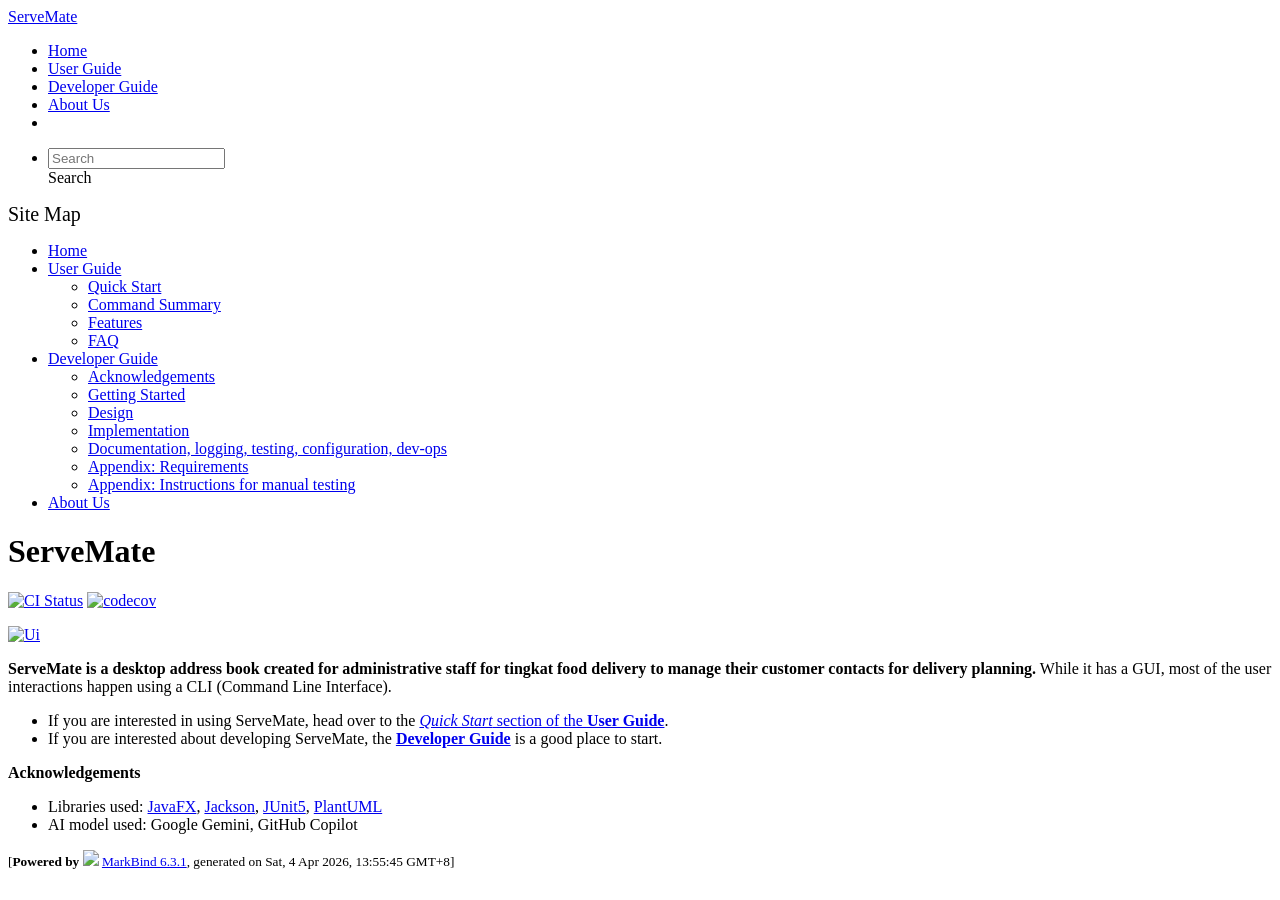
==== index.html @ 5fbf399f "deploy: 8cfe2f11b05bb6edd3cae1d958dbc24f21744ff4" ====
<!DOCTYPE html>
<html>
<head>
    <meta charset="utf-8">
    <meta http-equiv="X-UA-Compatible" content="IE=edge">
    <meta name="generator" content="MarkBind 6.3.1">
    <meta name="viewport" content="width=device-width, initial-scale=1"><title>ServeMate</title> <link rel="stylesheet" href="/tp/markbind/css/bootstrap.min.css"> <link rel="stylesheet" href="/tp/markbind/fontawesome/css/all.min.css"> <link rel="stylesheet" href="/tp/markbind/glyphicons/css/bootstrap-glyphicons.min.css"><link rel="stylesheet" href="/tp/markbind/css/codeblock-light.min.css"><link rel="stylesheet" href="/tp/markbind/css/markbind.min.css"><link rel="stylesheet" href="/tp/plugins/markbind-plugin-anchors/markbind-plugin-anchors.css"><link rel="stylesheet" href="/tp/plugins/markbind-plugin-tree/markbind-plugin-tree.css">
    
  <link rel="stylesheet" href="/tp/stylesheets/main.css">
<link rel="icon" href="/tp/images/servemate.png"></head>
<script>
  const baseUrl = '/tp'
</script>
<body  data-code-theme="light">
<div id="app"><!--[--><header sticky><div data-v-26aac3dc><nav class="navbar navbar-expand-md d-print-none navbar-dark bg-dark" data-v-26aac3dc><div class="container-fluid" data-v-26aac3dc><div class="navbar-left" data-v-26aac3dc><!--[--><a href="/tp/index.html" title="Home" class="navbar-brand">ServeMate</a><!--]--></div><div class="navbar-default" data-v-26aac3dc><ul class="navbar-nav me-auto mt-2 mt-lg-0" data-v-26aac3dc><!--[--> <li><a href="/tp/index.html" class="nav-link">Home</a></li> <li><a href="/tp/UserGuide.html" class="nav-link">User Guide</a></li> <li><a href="/tp/DeveloperGuide.html" class="nav-link">Developer Guide</a></li> <li><a href="/tp/AboutUs.html" class="nav-link">About Us</a></li> <li><a href="https://github.com/AY2526S2-CS2103T-W14-2/tp" target="_blank" class="nav-link"><span><span aria-hidden="true" class="fab fa-github"></span></span></a></li> <!--]--></ul></div><ul class="navbar-nav navbar-right" data-v-26aac3dc><!--[--><li><form class="navbar-form"><div style="position:relative;" class="dropdown" data-v-00e26d0a><!--[--><input value="" data-bs-toggle="dropdown" type="text" class="form-control" placeholder="Search" autocomplete="off" data-v-00e26d0a><div class="form-control placeholder-div-hidden" data-v-00e26d0a>Search</div><!--]--><ul class="dropdown-menu search-dropdown-menu dropdown-menu-hidden dropdown-menu-end" data-v-00e26d0a><!--[--><!--]--></ul></div></form></li><!--]--></ul></div></nav><div style="display:none;" class="lower-navbar-container" data-v-26aac3dc><!--[--><!----><!----><!--]--></div></div></header> <div id="flex-body"><nav id="site-nav" data-v-6b1b63d2><!--[--><div class="site-nav-top"><div class="fw-bold mb-2" style="font-size:1.25rem;">Site Map</div></div> <div class="nav-component slim-scroll"><div class="site-nav-root"><!--[--><ul class="site-nav-list site-nav-list-root" data-v-6b1b63d2><!--[--><li><div class="site-nav-default-list-item site-nav-list-item-0" onclick="handleSiteNavClick(this)"><a href="/tp/index.html">Home</a></div></li> <li><div class="site-nav-default-list-item site-nav-list-item-0" onclick="handleSiteNavClick(this)"><a href="/tp/UserGuide.html">User Guide</a> <div class="site-nav-dropdown-btn-container"><i class="site-nav-dropdown-btn-icon site-nav-rotate-icon" onclick="handleSiteNavClick(this.parentNode.parentNode, false); event.stopPropagation();"><span class="glyphicon glyphicon-menu-down" aria-hidden="true"></span></i></div></div><ul class="site-nav-dropdown-container site-nav-dropdown-container-open site-nav-list"><li><div class="site-nav-default-list-item site-nav-list-item-1" onclick="handleSiteNavClick(this)"><a href="/tp/UserGuide.html#quick-start">Quick Start</a></div></li> <li><div class="site-nav-default-list-item site-nav-list-item-1" onclick="handleSiteNavClick(this)"><a href="/tp/UserGuide.html#command-summary">Command Summary</a></div></li> <li><div class="site-nav-default-list-item site-nav-list-item-1" onclick="handleSiteNavClick(this)"><a href="/tp/UserGuide.html#features">Features</a></div></li> <li><div class="site-nav-default-list-item site-nav-list-item-1" onclick="handleSiteNavClick(this)"><a href="/tp/UserGuide.html#faq">FAQ</a></div></li></ul></li> <li><div class="site-nav-default-list-item site-nav-list-item-0" onclick="handleSiteNavClick(this)"><a href="/tp/DeveloperGuide.html">Developer Guide</a> <div class="site-nav-dropdown-btn-container"><i class="site-nav-dropdown-btn-icon site-nav-rotate-icon" onclick="handleSiteNavClick(this.parentNode.parentNode, false); event.stopPropagation();"><span class="glyphicon glyphicon-menu-down" aria-hidden="true"></span></i></div></div><ul class="site-nav-dropdown-container site-nav-dropdown-container-open site-nav-list"><li><div class="site-nav-default-list-item site-nav-list-item-1" onclick="handleSiteNavClick(this)"><a href="/tp/DeveloperGuide.html#acknowledgements">Acknowledgements</a></div></li> <li><div class="site-nav-default-list-item site-nav-list-item-1" onclick="handleSiteNavClick(this)"><a href="/tp/DeveloperGuide.html#getting-started">Getting Started</a></div></li> <li><div class="site-nav-default-list-item site-nav-list-item-1" onclick="handleSiteNavClick(this)"><a href="/tp/DeveloperGuide.html#design">Design</a></div></li> <li><div class="site-nav-default-list-item site-nav-list-item-1" onclick="handleSiteNavClick(this)"><a href="/tp/DeveloperGuide.html#implementation">Implementation</a></div></li> <li><div class="site-nav-default-list-item site-nav-list-item-1" onclick="handleSiteNavClick(this)"><a href="/tp/DeveloperGuide.html#documentation-logging-testing-configuration-dev-ops">Documentation, logging, testing, configuration, dev-ops</a></div></li> <li><div class="site-nav-default-list-item site-nav-list-item-1" onclick="handleSiteNavClick(this)"><a href="/tp/DeveloperGuide.html#appendix-requirements">Appendix: Requirements</a></div></li> <li><div class="site-nav-default-list-item site-nav-list-item-1" onclick="handleSiteNavClick(this)"><a href="/tp/DeveloperGuide.html#appendix-instructions-for-manual-testing">Appendix: Instructions for manual testing</a></div></li></ul></li> <li><div class="site-nav-default-list-item site-nav-list-item-0" onclick="handleSiteNavClick(this)"><a href="/tp/AboutUs.html">About Us</a></div></li><!--]--><!--v-if--></ul><!--]--></div></div><!--]--><!--v-if--></nav> <div id="content-wrapper"><h1 id="servemate">ServeMate<a class="fa fa-anchor" href="#servemate" onclick="event.stopPropagation()"></a></h1> <p><a href="https://github.com/AY2526S2-CS2103T-W14-2/tp/actions"><img src="https://github.com/AY2526S2-CS2103T-W14-2/tp/workflows/Java%20CI/badge.svg" alt="CI Status" class="img-fluid"></a> <a href="https://codecov.io/gh/AY2526S2-CS2103T-W14-2/tp"><img src="https://codecov.io/gh/AY2526S2-CS2103T-W14-2/tp/branch/master/graph/badge.svg" alt="codecov" class="img-fluid"></a></p> <p><a href="/tp/images/Ui.png" target="_self"><img src="/tp/images/Ui.png" alt="Ui" class="img-fluid"></a></p> <p><strong>ServeMate is a desktop address book created for administrative staff for tingkat food delivery to manage their customer contacts for delivery planning.</strong> While it has a GUI, most of the user interactions happen using a CLI (Command Line Interface).</p> <ul><li>If you are interested in using ServeMate, head over to the <a href="/tp/UserGuide.html#quick-start"><em>Quick Start</em> section of the <strong>User Guide</strong></a>.</li> <li>If you are interested about developing ServeMate, the <a href="/tp/DeveloperGuide.html"><strong>Developer Guide</strong></a> is a good place to start.</li></ul> <p><strong>Acknowledgements</strong></p> <ul><li>Libraries used: <a href="https://openjfx.io/">JavaFX</a>, <a href="https://github.com/FasterXML/jackson">Jackson</a>, <a href="https://github.com/junit-team/junit5">JUnit5</a>, <a href="https://plantuml.com/stdlib">PlantUML</a></li> <li>AI model used: Google Gemini, GitHub Copilot</li></ul></div> <nav id="page-nav" data-v-6b1b63d2><!--[--><div class="nav-component slim-scroll"></div><!--]--><!--v-if--></nav> <div class="scroll-top-button fa-lg d-print-none" style="display:none;bottom:2%;right:2%;position:fixed;" aria-hidden="true"><!--[--><i class="fas fa-arrow-circle-up"></i><!--]--></div></div> <footer><div class="text-center"><small>[<span><strong>Powered by</strong></span> <img src="https://markbind.org/favicon.ico" width="30"> <a href="https://markbind.org/">MarkBind 6.3.1</a>, generated on Sat, 4 Apr 2026, 13:55:45 GMT+8]</small></div></footer><!--]--></div>
</body><script src="/tp/markbind/js/bootstrap-utility.min.js"></script>
<script src="/tp/markbind/js/polyfill.min.js"></script>
<script src="/tp/markbind/js/vue.global.prod.min.js"></script>
<script src="/tp/markbind/js/markbind.min.js"></script>
<script src="index.page-vue-render.js"></script>
<script>
  MarkBind.setupWithSearch()
</script>
</html>
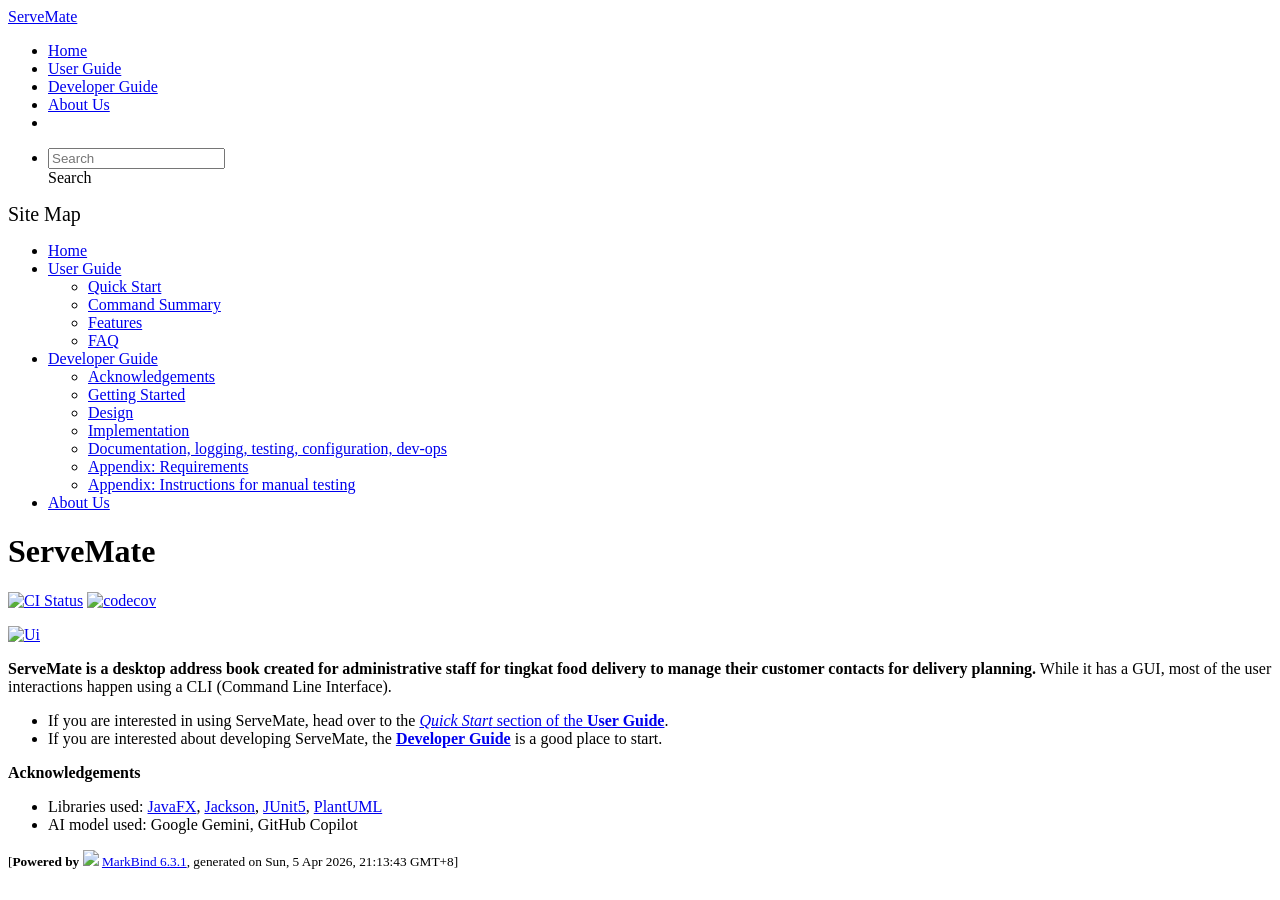
==== commit fef5aa4a: "deploy: 59c8aec061c22d897a0eed6e59fbdc8d784792be" ====
--- a/index.html
+++ b/index.html
@@ -12,7 +12,7 @@
   const baseUrl = '/tp'
 </script>
 <body  data-code-theme="light">
-<div id="app"><!--[--><header sticky><div data-v-26aac3dc><nav class="navbar navbar-expand-md d-print-none navbar-dark bg-dark" data-v-26aac3dc><div class="container-fluid" data-v-26aac3dc><div class="navbar-left" data-v-26aac3dc><!--[--><a href="/tp/index.html" title="Home" class="navbar-brand">ServeMate</a><!--]--></div><div class="navbar-default" data-v-26aac3dc><ul class="navbar-nav me-auto mt-2 mt-lg-0" data-v-26aac3dc><!--[--> <li><a href="/tp/index.html" class="nav-link">Home</a></li> <li><a href="/tp/UserGuide.html" class="nav-link">User Guide</a></li> <li><a href="/tp/DeveloperGuide.html" class="nav-link">Developer Guide</a></li> <li><a href="/tp/AboutUs.html" class="nav-link">About Us</a></li> <li><a href="https://github.com/AY2526S2-CS2103T-W14-2/tp" target="_blank" class="nav-link"><span><span aria-hidden="true" class="fab fa-github"></span></span></a></li> <!--]--></ul></div><ul class="navbar-nav navbar-right" data-v-26aac3dc><!--[--><li><form class="navbar-form"><div style="position:relative;" class="dropdown" data-v-00e26d0a><!--[--><input value="" data-bs-toggle="dropdown" type="text" class="form-control" placeholder="Search" autocomplete="off" data-v-00e26d0a><div class="form-control placeholder-div-hidden" data-v-00e26d0a>Search</div><!--]--><ul class="dropdown-menu search-dropdown-menu dropdown-menu-hidden dropdown-menu-end" data-v-00e26d0a><!--[--><!--]--></ul></div></form></li><!--]--></ul></div></nav><div style="display:none;" class="lower-navbar-container" data-v-26aac3dc><!--[--><!----><!----><!--]--></div></div></header> <div id="flex-body"><nav id="site-nav" data-v-6b1b63d2><!--[--><div class="site-nav-top"><div class="fw-bold mb-2" style="font-size:1.25rem;">Site Map</div></div> <div class="nav-component slim-scroll"><div class="site-nav-root"><!--[--><ul class="site-nav-list site-nav-list-root" data-v-6b1b63d2><!--[--><li><div class="site-nav-default-list-item site-nav-list-item-0" onclick="handleSiteNavClick(this)"><a href="/tp/index.html">Home</a></div></li> <li><div class="site-nav-default-list-item site-nav-list-item-0" onclick="handleSiteNavClick(this)"><a href="/tp/UserGuide.html">User Guide</a> <div class="site-nav-dropdown-btn-container"><i class="site-nav-dropdown-btn-icon site-nav-rotate-icon" onclick="handleSiteNavClick(this.parentNode.parentNode, false); event.stopPropagation();"><span class="glyphicon glyphicon-menu-down" aria-hidden="true"></span></i></div></div><ul class="site-nav-dropdown-container site-nav-dropdown-container-open site-nav-list"><li><div class="site-nav-default-list-item site-nav-list-item-1" onclick="handleSiteNavClick(this)"><a href="/tp/UserGuide.html#quick-start">Quick Start</a></div></li> <li><div class="site-nav-default-list-item site-nav-list-item-1" onclick="handleSiteNavClick(this)"><a href="/tp/UserGuide.html#command-summary">Command Summary</a></div></li> <li><div class="site-nav-default-list-item site-nav-list-item-1" onclick="handleSiteNavClick(this)"><a href="/tp/UserGuide.html#features">Features</a></div></li> <li><div class="site-nav-default-list-item site-nav-list-item-1" onclick="handleSiteNavClick(this)"><a href="/tp/UserGuide.html#faq">FAQ</a></div></li></ul></li> <li><div class="site-nav-default-list-item site-nav-list-item-0" onclick="handleSiteNavClick(this)"><a href="/tp/DeveloperGuide.html">Developer Guide</a> <div class="site-nav-dropdown-btn-container"><i class="site-nav-dropdown-btn-icon site-nav-rotate-icon" onclick="handleSiteNavClick(this.parentNode.parentNode, false); event.stopPropagation();"><span class="glyphicon glyphicon-menu-down" aria-hidden="true"></span></i></div></div><ul class="site-nav-dropdown-container site-nav-dropdown-container-open site-nav-list"><li><div class="site-nav-default-list-item site-nav-list-item-1" onclick="handleSiteNavClick(this)"><a href="/tp/DeveloperGuide.html#acknowledgements">Acknowledgements</a></div></li> <li><div class="site-nav-default-list-item site-nav-list-item-1" onclick="handleSiteNavClick(this)"><a href="/tp/DeveloperGuide.html#getting-started">Getting Started</a></div></li> <li><div class="site-nav-default-list-item site-nav-list-item-1" onclick="handleSiteNavClick(this)"><a href="/tp/DeveloperGuide.html#design">Design</a></div></li> <li><div class="site-nav-default-list-item site-nav-list-item-1" onclick="handleSiteNavClick(this)"><a href="/tp/DeveloperGuide.html#implementation">Implementation</a></div></li> <li><div class="site-nav-default-list-item site-nav-list-item-1" onclick="handleSiteNavClick(this)"><a href="/tp/DeveloperGuide.html#documentation-logging-testing-configuration-dev-ops">Documentation, logging, testing, configuration, dev-ops</a></div></li> <li><div class="site-nav-default-list-item site-nav-list-item-1" onclick="handleSiteNavClick(this)"><a href="/tp/DeveloperGuide.html#appendix-requirements">Appendix: Requirements</a></div></li> <li><div class="site-nav-default-list-item site-nav-list-item-1" onclick="handleSiteNavClick(this)"><a href="/tp/DeveloperGuide.html#appendix-instructions-for-manual-testing">Appendix: Instructions for manual testing</a></div></li></ul></li> <li><div class="site-nav-default-list-item site-nav-list-item-0" onclick="handleSiteNavClick(this)"><a href="/tp/AboutUs.html">About Us</a></div></li><!--]--><!--v-if--></ul><!--]--></div></div><!--]--><!--v-if--></nav> <div id="content-wrapper"><h1 id="servemate">ServeMate<a class="fa fa-anchor" href="#servemate" onclick="event.stopPropagation()"></a></h1> <p><a href="https://github.com/AY2526S2-CS2103T-W14-2/tp/actions"><img src="https://github.com/AY2526S2-CS2103T-W14-2/tp/workflows/Java%20CI/badge.svg" alt="CI Status" class="img-fluid"></a> <a href="https://codecov.io/gh/AY2526S2-CS2103T-W14-2/tp"><img src="https://codecov.io/gh/AY2526S2-CS2103T-W14-2/tp/branch/master/graph/badge.svg" alt="codecov" class="img-fluid"></a></p> <p><a href="/tp/images/Ui.png" target="_self"><img src="/tp/images/Ui.png" alt="Ui" class="img-fluid"></a></p> <p><strong>ServeMate is a desktop address book created for administrative staff for tingkat food delivery to manage their customer contacts for delivery planning.</strong> While it has a GUI, most of the user interactions happen using a CLI (Command Line Interface).</p> <ul><li>If you are interested in using ServeMate, head over to the <a href="/tp/UserGuide.html#quick-start"><em>Quick Start</em> section of the <strong>User Guide</strong></a>.</li> <li>If you are interested about developing ServeMate, the <a href="/tp/DeveloperGuide.html"><strong>Developer Guide</strong></a> is a good place to start.</li></ul> <p><strong>Acknowledgements</strong></p> <ul><li>Libraries used: <a href="https://openjfx.io/">JavaFX</a>, <a href="https://github.com/FasterXML/jackson">Jackson</a>, <a href="https://github.com/junit-team/junit5">JUnit5</a>, <a href="https://plantuml.com/stdlib">PlantUML</a></li> <li>AI model used: Google Gemini, GitHub Copilot</li></ul></div> <nav id="page-nav" data-v-6b1b63d2><!--[--><div class="nav-component slim-scroll"></div><!--]--><!--v-if--></nav> <div class="scroll-top-button fa-lg d-print-none" style="display:none;bottom:2%;right:2%;position:fixed;" aria-hidden="true"><!--[--><i class="fas fa-arrow-circle-up"></i><!--]--></div></div> <footer><div class="text-center"><small>[<span><strong>Powered by</strong></span> <img src="https://markbind.org/favicon.ico" width="30"> <a href="https://markbind.org/">MarkBind 6.3.1</a>, generated on Sat, 4 Apr 2026, 13:55:45 GMT+8]</small></div></footer><!--]--></div>
+<div id="app"><!--[--><header sticky><div data-v-26aac3dc><nav class="navbar navbar-expand-md d-print-none navbar-dark bg-dark" data-v-26aac3dc><div class="container-fluid" data-v-26aac3dc><div class="navbar-left" data-v-26aac3dc><!--[--><a href="/tp/index.html" title="Home" class="navbar-brand">ServeMate</a><!--]--></div><div class="navbar-default" data-v-26aac3dc><ul class="navbar-nav me-auto mt-2 mt-lg-0" data-v-26aac3dc><!--[--> <li><a href="/tp/index.html" class="nav-link">Home</a></li> <li><a href="/tp/UserGuide.html" class="nav-link">User Guide</a></li> <li><a href="/tp/DeveloperGuide.html" class="nav-link">Developer Guide</a></li> <li><a href="/tp/AboutUs.html" class="nav-link">About Us</a></li> <li><a href="https://github.com/AY2526S2-CS2103T-W14-2/tp" target="_blank" class="nav-link"><span><span aria-hidden="true" class="fab fa-github"></span></span></a></li> <!--]--></ul></div><ul class="navbar-nav navbar-right" data-v-26aac3dc><!--[--><li><form class="navbar-form"><div style="position:relative;" class="dropdown" data-v-00e26d0a><!--[--><input value="" data-bs-toggle="dropdown" type="text" class="form-control" placeholder="Search" autocomplete="off" data-v-00e26d0a><div class="form-control placeholder-div-hidden" data-v-00e26d0a>Search</div><!--]--><ul class="dropdown-menu search-dropdown-menu dropdown-menu-hidden dropdown-menu-end" data-v-00e26d0a><!--[--><!--]--></ul></div></form></li><!--]--></ul></div></nav><div style="display:none;" class="lower-navbar-container" data-v-26aac3dc><!--[--><!----><!----><!--]--></div></div></header> <div id="flex-body"><nav id="site-nav" data-v-6b1b63d2><!--[--><div class="site-nav-top"><div class="fw-bold mb-2" style="font-size:1.25rem;">Site Map</div></div> <div class="nav-component slim-scroll"><div class="site-nav-root"><!--[--><ul class="site-nav-list site-nav-list-root" data-v-6b1b63d2><!--[--><li><div class="site-nav-default-list-item site-nav-list-item-0" onclick="handleSiteNavClick(this)"><a href="/tp/index.html">Home</a></div></li> <li><div class="site-nav-default-list-item site-nav-list-item-0" onclick="handleSiteNavClick(this)"><a href="/tp/UserGuide.html">User Guide</a> <div class="site-nav-dropdown-btn-container"><i class="site-nav-dropdown-btn-icon site-nav-rotate-icon" onclick="handleSiteNavClick(this.parentNode.parentNode, false); event.stopPropagation();"><span class="glyphicon glyphicon-menu-down" aria-hidden="true"></span></i></div></div><ul class="site-nav-dropdown-container site-nav-dropdown-container-open site-nav-list"><li><div class="site-nav-default-list-item site-nav-list-item-1" onclick="handleSiteNavClick(this)"><a href="/tp/UserGuide.html#quick-start">Quick Start</a></div></li> <li><div class="site-nav-default-list-item site-nav-list-item-1" onclick="handleSiteNavClick(this)"><a href="/tp/UserGuide.html#command-summary">Command Summary</a></div></li> <li><div class="site-nav-default-list-item site-nav-list-item-1" onclick="handleSiteNavClick(this)"><a href="/tp/UserGuide.html#features">Features</a></div></li> <li><div class="site-nav-default-list-item site-nav-list-item-1" onclick="handleSiteNavClick(this)"><a href="/tp/UserGuide.html#faq">FAQ</a></div></li></ul></li> <li><div class="site-nav-default-list-item site-nav-list-item-0" onclick="handleSiteNavClick(this)"><a href="/tp/DeveloperGuide.html">Developer Guide</a> <div class="site-nav-dropdown-btn-container"><i class="site-nav-dropdown-btn-icon site-nav-rotate-icon" onclick="handleSiteNavClick(this.parentNode.parentNode, false); event.stopPropagation();"><span class="glyphicon glyphicon-menu-down" aria-hidden="true"></span></i></div></div><ul class="site-nav-dropdown-container site-nav-dropdown-container-open site-nav-list"><li><div class="site-nav-default-list-item site-nav-list-item-1" onclick="handleSiteNavClick(this)"><a href="/tp/DeveloperGuide.html#acknowledgements">Acknowledgements</a></div></li> <li><div class="site-nav-default-list-item site-nav-list-item-1" onclick="handleSiteNavClick(this)"><a href="/tp/DeveloperGuide.html#getting-started">Getting Started</a></div></li> <li><div class="site-nav-default-list-item site-nav-list-item-1" onclick="handleSiteNavClick(this)"><a href="/tp/DeveloperGuide.html#design">Design</a></div></li> <li><div class="site-nav-default-list-item site-nav-list-item-1" onclick="handleSiteNavClick(this)"><a href="/tp/DeveloperGuide.html#implementation">Implementation</a></div></li> <li><div class="site-nav-default-list-item site-nav-list-item-1" onclick="handleSiteNavClick(this)"><a href="/tp/DeveloperGuide.html#documentation-logging-testing-configuration-dev-ops">Documentation, logging, testing, configuration, dev-ops</a></div></li> <li><div class="site-nav-default-list-item site-nav-list-item-1" onclick="handleSiteNavClick(this)"><a href="/tp/DeveloperGuide.html#appendix-requirements">Appendix: Requirements</a></div></li> <li><div class="site-nav-default-list-item site-nav-list-item-1" onclick="handleSiteNavClick(this)"><a href="/tp/DeveloperGuide.html#appendix-instructions-for-manual-testing">Appendix: Instructions for manual testing</a></div></li></ul></li> <li><div class="site-nav-default-list-item site-nav-list-item-0" onclick="handleSiteNavClick(this)"><a href="/tp/AboutUs.html">About Us</a></div></li><!--]--><!--v-if--></ul><!--]--></div></div><!--]--><!--v-if--></nav> <div id="content-wrapper"><h1 id="servemate">ServeMate<a class="fa fa-anchor" href="#servemate" onclick="event.stopPropagation()"></a></h1> <p><a href="https://github.com/AY2526S2-CS2103T-W14-2/tp/actions"><img src="https://github.com/AY2526S2-CS2103T-W14-2/tp/workflows/Java%20CI/badge.svg" alt="CI Status" class="img-fluid"></a> <a href="https://codecov.io/gh/AY2526S2-CS2103T-W14-2/tp"><img src="https://codecov.io/gh/AY2526S2-CS2103T-W14-2/tp/branch/master/graph/badge.svg" alt="codecov" class="img-fluid"></a></p> <p><a href="/tp/images/Ui.png" target="_self"><img src="/tp/images/Ui.png" alt="Ui" class="img-fluid"></a></p> <p><strong>ServeMate is a desktop address book created for administrative staff for tingkat food delivery to manage their customer contacts for delivery planning.</strong> While it has a GUI, most of the user interactions happen using a CLI (Command Line Interface).</p> <ul><li>If you are interested in using ServeMate, head over to the <a href="/tp/UserGuide.html#quick-start"><em>Quick Start</em> section of the <strong>User Guide</strong></a>.</li> <li>If you are interested about developing ServeMate, the <a href="/tp/DeveloperGuide.html"><strong>Developer Guide</strong></a> is a good place to start.</li></ul> <p><strong>Acknowledgements</strong></p> <ul><li>Libraries used: <a href="https://openjfx.io/">JavaFX</a>, <a href="https://github.com/FasterXML/jackson">Jackson</a>, <a href="https://github.com/junit-team/junit5">JUnit5</a>, <a href="https://plantuml.com/stdlib">PlantUML</a></li> <li>AI model used: Google Gemini, GitHub Copilot</li></ul></div> <nav id="page-nav" data-v-6b1b63d2><!--[--><div class="nav-component slim-scroll"></div><!--]--><!--v-if--></nav> <div class="scroll-top-button fa-lg d-print-none" style="display:none;bottom:2%;right:2%;position:fixed;" aria-hidden="true"><!--[--><i class="fas fa-arrow-circle-up"></i><!--]--></div></div> <footer><div class="text-center"><small>[<span><strong>Powered by</strong></span> <img src="https://markbind.org/favicon.ico" width="30"> <a href="https://markbind.org/">MarkBind 6.3.1</a>, generated on Sun, 5 Apr 2026, 21:13:43 GMT+8]</small></div></footer><!--]--></div>
 </body><script src="/tp/markbind/js/bootstrap-utility.min.js"></script>
 <script src="/tp/markbind/js/polyfill.min.js"></script>
 <script src="/tp/markbind/js/vue.global.prod.min.js"></script>
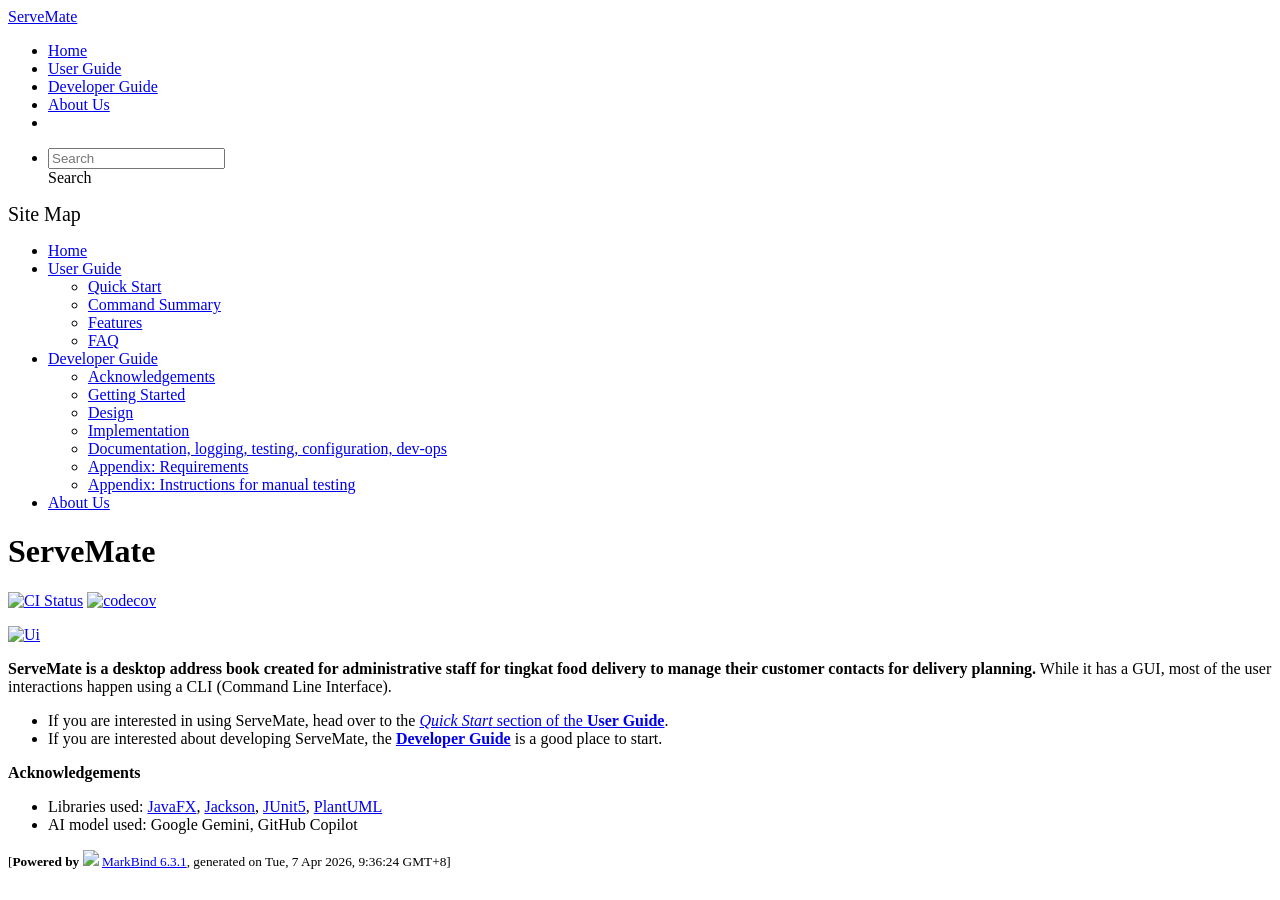
==== commit d6ecd9d6: "deploy: 67c0073ecb21d76b071502c16f0296d683cb6ff1" ====
--- a/index.html
+++ b/index.html
@@ -12,7 +12,7 @@
   const baseUrl = '/tp'
 </script>
 <body  data-code-theme="light">
-<div id="app"><!--[--><header sticky><div data-v-26aac3dc><nav class="navbar navbar-expand-md d-print-none navbar-dark bg-dark" data-v-26aac3dc><div class="container-fluid" data-v-26aac3dc><div class="navbar-left" data-v-26aac3dc><!--[--><a href="/tp/index.html" title="Home" class="navbar-brand">ServeMate</a><!--]--></div><div class="navbar-default" data-v-26aac3dc><ul class="navbar-nav me-auto mt-2 mt-lg-0" data-v-26aac3dc><!--[--> <li><a href="/tp/index.html" class="nav-link">Home</a></li> <li><a href="/tp/UserGuide.html" class="nav-link">User Guide</a></li> <li><a href="/tp/DeveloperGuide.html" class="nav-link">Developer Guide</a></li> <li><a href="/tp/AboutUs.html" class="nav-link">About Us</a></li> <li><a href="https://github.com/AY2526S2-CS2103T-W14-2/tp" target="_blank" class="nav-link"><span><span aria-hidden="true" class="fab fa-github"></span></span></a></li> <!--]--></ul></div><ul class="navbar-nav navbar-right" data-v-26aac3dc><!--[--><li><form class="navbar-form"><div style="position:relative;" class="dropdown" data-v-00e26d0a><!--[--><input value="" data-bs-toggle="dropdown" type="text" class="form-control" placeholder="Search" autocomplete="off" data-v-00e26d0a><div class="form-control placeholder-div-hidden" data-v-00e26d0a>Search</div><!--]--><ul class="dropdown-menu search-dropdown-menu dropdown-menu-hidden dropdown-menu-end" data-v-00e26d0a><!--[--><!--]--></ul></div></form></li><!--]--></ul></div></nav><div style="display:none;" class="lower-navbar-container" data-v-26aac3dc><!--[--><!----><!----><!--]--></div></div></header> <div id="flex-body"><nav id="site-nav" data-v-6b1b63d2><!--[--><div class="site-nav-top"><div class="fw-bold mb-2" style="font-size:1.25rem;">Site Map</div></div> <div class="nav-component slim-scroll"><div class="site-nav-root"><!--[--><ul class="site-nav-list site-nav-list-root" data-v-6b1b63d2><!--[--><li><div class="site-nav-default-list-item site-nav-list-item-0" onclick="handleSiteNavClick(this)"><a href="/tp/index.html">Home</a></div></li> <li><div class="site-nav-default-list-item site-nav-list-item-0" onclick="handleSiteNavClick(this)"><a href="/tp/UserGuide.html">User Guide</a> <div class="site-nav-dropdown-btn-container"><i class="site-nav-dropdown-btn-icon site-nav-rotate-icon" onclick="handleSiteNavClick(this.parentNode.parentNode, false); event.stopPropagation();"><span class="glyphicon glyphicon-menu-down" aria-hidden="true"></span></i></div></div><ul class="site-nav-dropdown-container site-nav-dropdown-container-open site-nav-list"><li><div class="site-nav-default-list-item site-nav-list-item-1" onclick="handleSiteNavClick(this)"><a href="/tp/UserGuide.html#quick-start">Quick Start</a></div></li> <li><div class="site-nav-default-list-item site-nav-list-item-1" onclick="handleSiteNavClick(this)"><a href="/tp/UserGuide.html#command-summary">Command Summary</a></div></li> <li><div class="site-nav-default-list-item site-nav-list-item-1" onclick="handleSiteNavClick(this)"><a href="/tp/UserGuide.html#features">Features</a></div></li> <li><div class="site-nav-default-list-item site-nav-list-item-1" onclick="handleSiteNavClick(this)"><a href="/tp/UserGuide.html#faq">FAQ</a></div></li></ul></li> <li><div class="site-nav-default-list-item site-nav-list-item-0" onclick="handleSiteNavClick(this)"><a href="/tp/DeveloperGuide.html">Developer Guide</a> <div class="site-nav-dropdown-btn-container"><i class="site-nav-dropdown-btn-icon site-nav-rotate-icon" onclick="handleSiteNavClick(this.parentNode.parentNode, false); event.stopPropagation();"><span class="glyphicon glyphicon-menu-down" aria-hidden="true"></span></i></div></div><ul class="site-nav-dropdown-container site-nav-dropdown-container-open site-nav-list"><li><div class="site-nav-default-list-item site-nav-list-item-1" onclick="handleSiteNavClick(this)"><a href="/tp/DeveloperGuide.html#acknowledgements">Acknowledgements</a></div></li> <li><div class="site-nav-default-list-item site-nav-list-item-1" onclick="handleSiteNavClick(this)"><a href="/tp/DeveloperGuide.html#getting-started">Getting Started</a></div></li> <li><div class="site-nav-default-list-item site-nav-list-item-1" onclick="handleSiteNavClick(this)"><a href="/tp/DeveloperGuide.html#design">Design</a></div></li> <li><div class="site-nav-default-list-item site-nav-list-item-1" onclick="handleSiteNavClick(this)"><a href="/tp/DeveloperGuide.html#implementation">Implementation</a></div></li> <li><div class="site-nav-default-list-item site-nav-list-item-1" onclick="handleSiteNavClick(this)"><a href="/tp/DeveloperGuide.html#documentation-logging-testing-configuration-dev-ops">Documentation, logging, testing, configuration, dev-ops</a></div></li> <li><div class="site-nav-default-list-item site-nav-list-item-1" onclick="handleSiteNavClick(this)"><a href="/tp/DeveloperGuide.html#appendix-requirements">Appendix: Requirements</a></div></li> <li><div class="site-nav-default-list-item site-nav-list-item-1" onclick="handleSiteNavClick(this)"><a href="/tp/DeveloperGuide.html#appendix-instructions-for-manual-testing">Appendix: Instructions for manual testing</a></div></li></ul></li> <li><div class="site-nav-default-list-item site-nav-list-item-0" onclick="handleSiteNavClick(this)"><a href="/tp/AboutUs.html">About Us</a></div></li><!--]--><!--v-if--></ul><!--]--></div></div><!--]--><!--v-if--></nav> <div id="content-wrapper"><h1 id="servemate">ServeMate<a class="fa fa-anchor" href="#servemate" onclick="event.stopPropagation()"></a></h1> <p><a href="https://github.com/AY2526S2-CS2103T-W14-2/tp/actions"><img src="https://github.com/AY2526S2-CS2103T-W14-2/tp/workflows/Java%20CI/badge.svg" alt="CI Status" class="img-fluid"></a> <a href="https://codecov.io/gh/AY2526S2-CS2103T-W14-2/tp"><img src="https://codecov.io/gh/AY2526S2-CS2103T-W14-2/tp/branch/master/graph/badge.svg" alt="codecov" class="img-fluid"></a></p> <p><a href="/tp/images/Ui.png" target="_self"><img src="/tp/images/Ui.png" alt="Ui" class="img-fluid"></a></p> <p><strong>ServeMate is a desktop address book created for administrative staff for tingkat food delivery to manage their customer contacts for delivery planning.</strong> While it has a GUI, most of the user interactions happen using a CLI (Command Line Interface).</p> <ul><li>If you are interested in using ServeMate, head over to the <a href="/tp/UserGuide.html#quick-start"><em>Quick Start</em> section of the <strong>User Guide</strong></a>.</li> <li>If you are interested about developing ServeMate, the <a href="/tp/DeveloperGuide.html"><strong>Developer Guide</strong></a> is a good place to start.</li></ul> <p><strong>Acknowledgements</strong></p> <ul><li>Libraries used: <a href="https://openjfx.io/">JavaFX</a>, <a href="https://github.com/FasterXML/jackson">Jackson</a>, <a href="https://github.com/junit-team/junit5">JUnit5</a>, <a href="https://plantuml.com/stdlib">PlantUML</a></li> <li>AI model used: Google Gemini, GitHub Copilot</li></ul></div> <nav id="page-nav" data-v-6b1b63d2><!--[--><div class="nav-component slim-scroll"></div><!--]--><!--v-if--></nav> <div class="scroll-top-button fa-lg d-print-none" style="display:none;bottom:2%;right:2%;position:fixed;" aria-hidden="true"><!--[--><i class="fas fa-arrow-circle-up"></i><!--]--></div></div> <footer><div class="text-center"><small>[<span><strong>Powered by</strong></span> <img src="https://markbind.org/favicon.ico" width="30"> <a href="https://markbind.org/">MarkBind 6.3.1</a>, generated on Sun, 5 Apr 2026, 21:13:43 GMT+8]</small></div></footer><!--]--></div>
+<div id="app"><!--[--><header sticky><div data-v-26aac3dc><nav class="navbar navbar-expand-md d-print-none navbar-dark bg-dark" data-v-26aac3dc><div class="container-fluid" data-v-26aac3dc><div class="navbar-left" data-v-26aac3dc><!--[--><a href="/tp/index.html" title="Home" class="navbar-brand">ServeMate</a><!--]--></div><div class="navbar-default" data-v-26aac3dc><ul class="navbar-nav me-auto mt-2 mt-lg-0" data-v-26aac3dc><!--[--> <li><a href="/tp/index.html" class="nav-link">Home</a></li> <li><a href="/tp/UserGuide.html" class="nav-link">User Guide</a></li> <li><a href="/tp/DeveloperGuide.html" class="nav-link">Developer Guide</a></li> <li><a href="/tp/AboutUs.html" class="nav-link">About Us</a></li> <li><a href="https://github.com/AY2526S2-CS2103T-W14-2/tp" target="_blank" class="nav-link"><span><span aria-hidden="true" class="fab fa-github"></span></span></a></li> <!--]--></ul></div><ul class="navbar-nav navbar-right" data-v-26aac3dc><!--[--><li><form class="navbar-form"><div style="position:relative;" class="dropdown" data-v-00e26d0a><!--[--><input value="" data-bs-toggle="dropdown" type="text" class="form-control" placeholder="Search" autocomplete="off" data-v-00e26d0a><div class="form-control placeholder-div-hidden" data-v-00e26d0a>Search</div><!--]--><ul class="dropdown-menu search-dropdown-menu dropdown-menu-hidden dropdown-menu-end" data-v-00e26d0a><!--[--><!--]--></ul></div></form></li><!--]--></ul></div></nav><div style="display:none;" class="lower-navbar-container" data-v-26aac3dc><!--[--><!----><!----><!--]--></div></div></header> <div id="flex-body"><nav id="site-nav" data-v-6b1b63d2><!--[--><div class="site-nav-top"><div class="fw-bold mb-2" style="font-size:1.25rem;">Site Map</div></div> <div class="nav-component slim-scroll"><div class="site-nav-root"><!--[--><ul class="site-nav-list site-nav-list-root" data-v-6b1b63d2><!--[--><li><div class="site-nav-default-list-item site-nav-list-item-0" onclick="handleSiteNavClick(this)"><a href="/tp/index.html">Home</a></div></li> <li><div class="site-nav-default-list-item site-nav-list-item-0" onclick="handleSiteNavClick(this)"><a href="/tp/UserGuide.html">User Guide</a> <div class="site-nav-dropdown-btn-container"><i class="site-nav-dropdown-btn-icon site-nav-rotate-icon" onclick="handleSiteNavClick(this.parentNode.parentNode, false); event.stopPropagation();"><span class="glyphicon glyphicon-menu-down" aria-hidden="true"></span></i></div></div><ul class="site-nav-dropdown-container site-nav-dropdown-container-open site-nav-list"><li><div class="site-nav-default-list-item site-nav-list-item-1" onclick="handleSiteNavClick(this)"><a href="/tp/UserGuide.html#quick-start">Quick Start</a></div></li> <li><div class="site-nav-default-list-item site-nav-list-item-1" onclick="handleSiteNavClick(this)"><a href="/tp/UserGuide.html#command-summary">Command Summary</a></div></li> <li><div class="site-nav-default-list-item site-nav-list-item-1" onclick="handleSiteNavClick(this)"><a href="/tp/UserGuide.html#features">Features</a></div></li> <li><div class="site-nav-default-list-item site-nav-list-item-1" onclick="handleSiteNavClick(this)"><a href="/tp/UserGuide.html#faq">FAQ</a></div></li></ul></li> <li><div class="site-nav-default-list-item site-nav-list-item-0" onclick="handleSiteNavClick(this)"><a href="/tp/DeveloperGuide.html">Developer Guide</a> <div class="site-nav-dropdown-btn-container"><i class="site-nav-dropdown-btn-icon site-nav-rotate-icon" onclick="handleSiteNavClick(this.parentNode.parentNode, false); event.stopPropagation();"><span class="glyphicon glyphicon-menu-down" aria-hidden="true"></span></i></div></div><ul class="site-nav-dropdown-container site-nav-dropdown-container-open site-nav-list"><li><div class="site-nav-default-list-item site-nav-list-item-1" onclick="handleSiteNavClick(this)"><a href="/tp/DeveloperGuide.html#acknowledgements">Acknowledgements</a></div></li> <li><div class="site-nav-default-list-item site-nav-list-item-1" onclick="handleSiteNavClick(this)"><a href="/tp/DeveloperGuide.html#getting-started">Getting Started</a></div></li> <li><div class="site-nav-default-list-item site-nav-list-item-1" onclick="handleSiteNavClick(this)"><a href="/tp/DeveloperGuide.html#design">Design</a></div></li> <li><div class="site-nav-default-list-item site-nav-list-item-1" onclick="handleSiteNavClick(this)"><a href="/tp/DeveloperGuide.html#implementation">Implementation</a></div></li> <li><div class="site-nav-default-list-item site-nav-list-item-1" onclick="handleSiteNavClick(this)"><a href="/tp/DeveloperGuide.html#documentation-logging-testing-configuration-dev-ops">Documentation, logging, testing, configuration, dev-ops</a></div></li> <li><div class="site-nav-default-list-item site-nav-list-item-1" onclick="handleSiteNavClick(this)"><a href="/tp/DeveloperGuide.html#appendix-requirements">Appendix: Requirements</a></div></li> <li><div class="site-nav-default-list-item site-nav-list-item-1" onclick="handleSiteNavClick(this)"><a href="/tp/DeveloperGuide.html#appendix-instructions-for-manual-testing">Appendix: Instructions for manual testing</a></div></li></ul></li> <li><div class="site-nav-default-list-item site-nav-list-item-0" onclick="handleSiteNavClick(this)"><a href="/tp/AboutUs.html">About Us</a></div></li><!--]--><!--v-if--></ul><!--]--></div></div><!--]--><!--v-if--></nav> <div id="content-wrapper"><h1 id="servemate">ServeMate<a class="fa fa-anchor" href="#servemate" onclick="event.stopPropagation()"></a></h1> <p><a href="https://github.com/AY2526S2-CS2103T-W14-2/tp/actions"><img src="https://github.com/AY2526S2-CS2103T-W14-2/tp/workflows/Java%20CI/badge.svg" alt="CI Status" class="img-fluid"></a> <a href="https://codecov.io/gh/AY2526S2-CS2103T-W14-2/tp"><img src="https://codecov.io/gh/AY2526S2-CS2103T-W14-2/tp/branch/master/graph/badge.svg" alt="codecov" class="img-fluid"></a></p> <p><a href="/tp/images/Ui.png" target="_self"><img src="/tp/images/Ui.png" alt="Ui" class="img-fluid"></a></p> <p><strong>ServeMate is a desktop address book created for administrative staff for tingkat food delivery to manage their customer contacts for delivery planning.</strong> While it has a GUI, most of the user interactions happen using a CLI (Command Line Interface).</p> <ul><li>If you are interested in using ServeMate, head over to the <a href="/tp/UserGuide.html#quick-start"><em>Quick Start</em> section of the <strong>User Guide</strong></a>.</li> <li>If you are interested about developing ServeMate, the <a href="/tp/DeveloperGuide.html"><strong>Developer Guide</strong></a> is a good place to start.</li></ul> <p><strong>Acknowledgements</strong></p> <ul><li>Libraries used: <a href="https://openjfx.io/">JavaFX</a>, <a href="https://github.com/FasterXML/jackson">Jackson</a>, <a href="https://github.com/junit-team/junit5">JUnit5</a>, <a href="https://plantuml.com/stdlib">PlantUML</a></li> <li>AI model used: Google Gemini, GitHub Copilot</li></ul></div> <nav id="page-nav" data-v-6b1b63d2><!--[--><div class="nav-component slim-scroll"></div><!--]--><!--v-if--></nav> <div class="scroll-top-button fa-lg d-print-none" style="display:none;bottom:2%;right:2%;position:fixed;" aria-hidden="true"><!--[--><i class="fas fa-arrow-circle-up"></i><!--]--></div></div> <footer><div class="text-center"><small>[<span><strong>Powered by</strong></span> <img src="https://markbind.org/favicon.ico" width="30"> <a href="https://markbind.org/">MarkBind 6.3.1</a>, generated on Tue, 7 Apr 2026, 9:36:24 GMT+8]</small></div></footer><!--]--></div>
 </body><script src="/tp/markbind/js/bootstrap-utility.min.js"></script>
 <script src="/tp/markbind/js/polyfill.min.js"></script>
 <script src="/tp/markbind/js/vue.global.prod.min.js"></script>
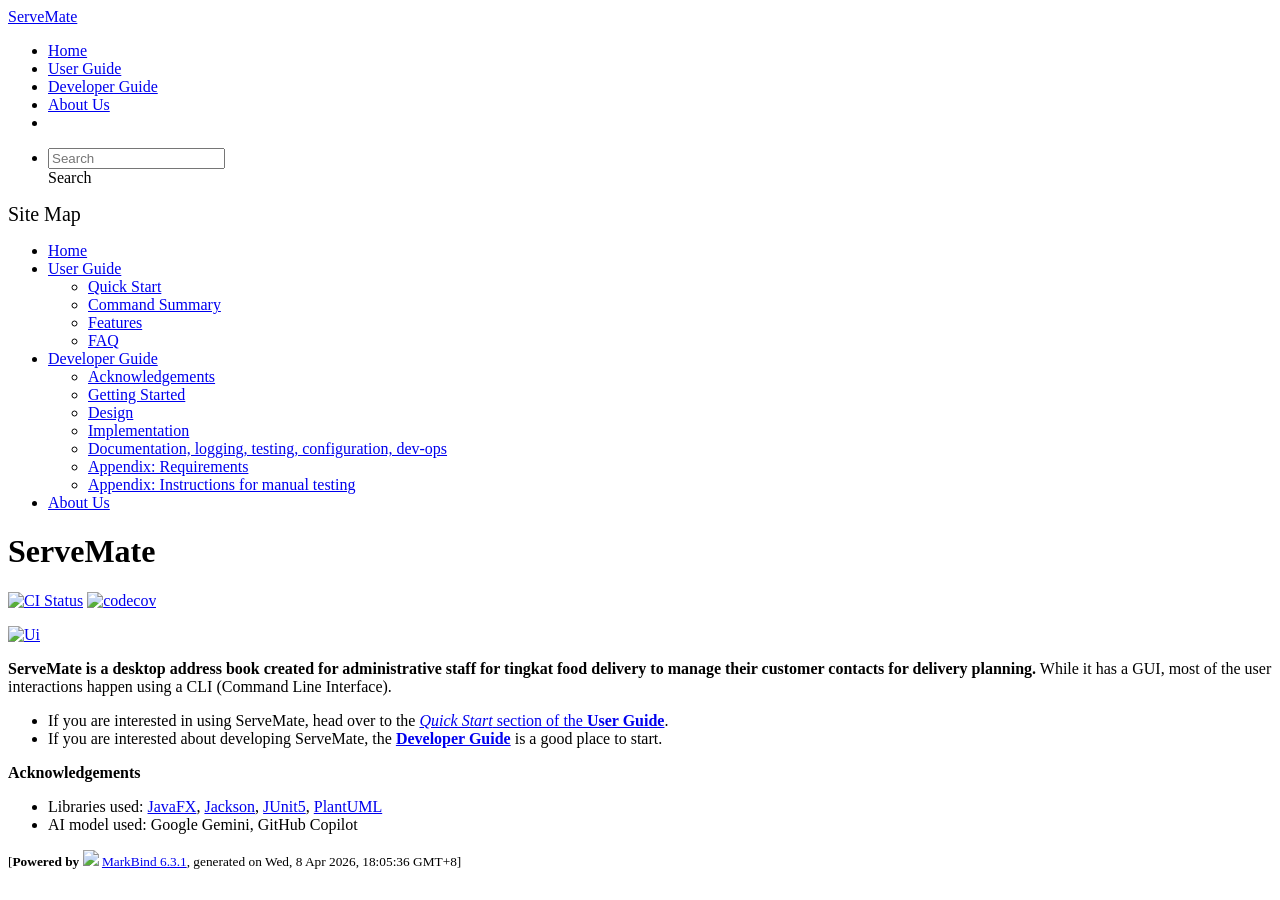
==== commit 083e286a: "deploy: 430ea205c44e965b56dceeffb80ea54de22ed8f4" ====
--- a/index.html
+++ b/index.html
@@ -12,7 +12,7 @@
   const baseUrl = '/tp'
 </script>
 <body  data-code-theme="light">
-<div id="app"><!--[--><header sticky><div data-v-26aac3dc><nav class="navbar navbar-expand-md d-print-none navbar-dark bg-dark" data-v-26aac3dc><div class="container-fluid" data-v-26aac3dc><div class="navbar-left" data-v-26aac3dc><!--[--><a href="/tp/index.html" title="Home" class="navbar-brand">ServeMate</a><!--]--></div><div class="navbar-default" data-v-26aac3dc><ul class="navbar-nav me-auto mt-2 mt-lg-0" data-v-26aac3dc><!--[--> <li><a href="/tp/index.html" class="nav-link">Home</a></li> <li><a href="/tp/UserGuide.html" class="nav-link">User Guide</a></li> <li><a href="/tp/DeveloperGuide.html" class="nav-link">Developer Guide</a></li> <li><a href="/tp/AboutUs.html" class="nav-link">About Us</a></li> <li><a href="https://github.com/AY2526S2-CS2103T-W14-2/tp" target="_blank" class="nav-link"><span><span aria-hidden="true" class="fab fa-github"></span></span></a></li> <!--]--></ul></div><ul class="navbar-nav navbar-right" data-v-26aac3dc><!--[--><li><form class="navbar-form"><div style="position:relative;" class="dropdown" data-v-00e26d0a><!--[--><input value="" data-bs-toggle="dropdown" type="text" class="form-control" placeholder="Search" autocomplete="off" data-v-00e26d0a><div class="form-control placeholder-div-hidden" data-v-00e26d0a>Search</div><!--]--><ul class="dropdown-menu search-dropdown-menu dropdown-menu-hidden dropdown-menu-end" data-v-00e26d0a><!--[--><!--]--></ul></div></form></li><!--]--></ul></div></nav><div style="display:none;" class="lower-navbar-container" data-v-26aac3dc><!--[--><!----><!----><!--]--></div></div></header> <div id="flex-body"><nav id="site-nav" data-v-6b1b63d2><!--[--><div class="site-nav-top"><div class="fw-bold mb-2" style="font-size:1.25rem;">Site Map</div></div> <div class="nav-component slim-scroll"><div class="site-nav-root"><!--[--><ul class="site-nav-list site-nav-list-root" data-v-6b1b63d2><!--[--><li><div class="site-nav-default-list-item site-nav-list-item-0" onclick="handleSiteNavClick(this)"><a href="/tp/index.html">Home</a></div></li> <li><div class="site-nav-default-list-item site-nav-list-item-0" onclick="handleSiteNavClick(this)"><a href="/tp/UserGuide.html">User Guide</a> <div class="site-nav-dropdown-btn-container"><i class="site-nav-dropdown-btn-icon site-nav-rotate-icon" onclick="handleSiteNavClick(this.parentNode.parentNode, false); event.stopPropagation();"><span class="glyphicon glyphicon-menu-down" aria-hidden="true"></span></i></div></div><ul class="site-nav-dropdown-container site-nav-dropdown-container-open site-nav-list"><li><div class="site-nav-default-list-item site-nav-list-item-1" onclick="handleSiteNavClick(this)"><a href="/tp/UserGuide.html#quick-start">Quick Start</a></div></li> <li><div class="site-nav-default-list-item site-nav-list-item-1" onclick="handleSiteNavClick(this)"><a href="/tp/UserGuide.html#command-summary">Command Summary</a></div></li> <li><div class="site-nav-default-list-item site-nav-list-item-1" onclick="handleSiteNavClick(this)"><a href="/tp/UserGuide.html#features">Features</a></div></li> <li><div class="site-nav-default-list-item site-nav-list-item-1" onclick="handleSiteNavClick(this)"><a href="/tp/UserGuide.html#faq">FAQ</a></div></li></ul></li> <li><div class="site-nav-default-list-item site-nav-list-item-0" onclick="handleSiteNavClick(this)"><a href="/tp/DeveloperGuide.html">Developer Guide</a> <div class="site-nav-dropdown-btn-container"><i class="site-nav-dropdown-btn-icon site-nav-rotate-icon" onclick="handleSiteNavClick(this.parentNode.parentNode, false); event.stopPropagation();"><span class="glyphicon glyphicon-menu-down" aria-hidden="true"></span></i></div></div><ul class="site-nav-dropdown-container site-nav-dropdown-container-open site-nav-list"><li><div class="site-nav-default-list-item site-nav-list-item-1" onclick="handleSiteNavClick(this)"><a href="/tp/DeveloperGuide.html#acknowledgements">Acknowledgements</a></div></li> <li><div class="site-nav-default-list-item site-nav-list-item-1" onclick="handleSiteNavClick(this)"><a href="/tp/DeveloperGuide.html#getting-started">Getting Started</a></div></li> <li><div class="site-nav-default-list-item site-nav-list-item-1" onclick="handleSiteNavClick(this)"><a href="/tp/DeveloperGuide.html#design">Design</a></div></li> <li><div class="site-nav-default-list-item site-nav-list-item-1" onclick="handleSiteNavClick(this)"><a href="/tp/DeveloperGuide.html#implementation">Implementation</a></div></li> <li><div class="site-nav-default-list-item site-nav-list-item-1" onclick="handleSiteNavClick(this)"><a href="/tp/DeveloperGuide.html#documentation-logging-testing-configuration-dev-ops">Documentation, logging, testing, configuration, dev-ops</a></div></li> <li><div class="site-nav-default-list-item site-nav-list-item-1" onclick="handleSiteNavClick(this)"><a href="/tp/DeveloperGuide.html#appendix-requirements">Appendix: Requirements</a></div></li> <li><div class="site-nav-default-list-item site-nav-list-item-1" onclick="handleSiteNavClick(this)"><a href="/tp/DeveloperGuide.html#appendix-instructions-for-manual-testing">Appendix: Instructions for manual testing</a></div></li></ul></li> <li><div class="site-nav-default-list-item site-nav-list-item-0" onclick="handleSiteNavClick(this)"><a href="/tp/AboutUs.html">About Us</a></div></li><!--]--><!--v-if--></ul><!--]--></div></div><!--]--><!--v-if--></nav> <div id="content-wrapper"><h1 id="servemate">ServeMate<a class="fa fa-anchor" href="#servemate" onclick="event.stopPropagation()"></a></h1> <p><a href="https://github.com/AY2526S2-CS2103T-W14-2/tp/actions"><img src="https://github.com/AY2526S2-CS2103T-W14-2/tp/workflows/Java%20CI/badge.svg" alt="CI Status" class="img-fluid"></a> <a href="https://codecov.io/gh/AY2526S2-CS2103T-W14-2/tp"><img src="https://codecov.io/gh/AY2526S2-CS2103T-W14-2/tp/branch/master/graph/badge.svg" alt="codecov" class="img-fluid"></a></p> <p><a href="/tp/images/Ui.png" target="_self"><img src="/tp/images/Ui.png" alt="Ui" class="img-fluid"></a></p> <p><strong>ServeMate is a desktop address book created for administrative staff for tingkat food delivery to manage their customer contacts for delivery planning.</strong> While it has a GUI, most of the user interactions happen using a CLI (Command Line Interface).</p> <ul><li>If you are interested in using ServeMate, head over to the <a href="/tp/UserGuide.html#quick-start"><em>Quick Start</em> section of the <strong>User Guide</strong></a>.</li> <li>If you are interested about developing ServeMate, the <a href="/tp/DeveloperGuide.html"><strong>Developer Guide</strong></a> is a good place to start.</li></ul> <p><strong>Acknowledgements</strong></p> <ul><li>Libraries used: <a href="https://openjfx.io/">JavaFX</a>, <a href="https://github.com/FasterXML/jackson">Jackson</a>, <a href="https://github.com/junit-team/junit5">JUnit5</a>, <a href="https://plantuml.com/stdlib">PlantUML</a></li> <li>AI model used: Google Gemini, GitHub Copilot</li></ul></div> <nav id="page-nav" data-v-6b1b63d2><!--[--><div class="nav-component slim-scroll"></div><!--]--><!--v-if--></nav> <div class="scroll-top-button fa-lg d-print-none" style="display:none;bottom:2%;right:2%;position:fixed;" aria-hidden="true"><!--[--><i class="fas fa-arrow-circle-up"></i><!--]--></div></div> <footer><div class="text-center"><small>[<span><strong>Powered by</strong></span> <img src="https://markbind.org/favicon.ico" width="30"> <a href="https://markbind.org/">MarkBind 6.3.1</a>, generated on Tue, 7 Apr 2026, 9:36:24 GMT+8]</small></div></footer><!--]--></div>
+<div id="app"><!--[--><header sticky><div data-v-26aac3dc><nav class="navbar navbar-expand-md d-print-none navbar-dark bg-dark" data-v-26aac3dc><div class="container-fluid" data-v-26aac3dc><div class="navbar-left" data-v-26aac3dc><!--[--><a href="/tp/index.html" title="Home" class="navbar-brand">ServeMate</a><!--]--></div><div class="navbar-default" data-v-26aac3dc><ul class="navbar-nav me-auto mt-2 mt-lg-0" data-v-26aac3dc><!--[--> <li><a href="/tp/index.html" class="nav-link">Home</a></li> <li><a href="/tp/UserGuide.html" class="nav-link">User Guide</a></li> <li><a href="/tp/DeveloperGuide.html" class="nav-link">Developer Guide</a></li> <li><a href="/tp/AboutUs.html" class="nav-link">About Us</a></li> <li><a href="https://github.com/AY2526S2-CS2103T-W14-2/tp" target="_blank" class="nav-link"><span><span aria-hidden="true" class="fab fa-github"></span></span></a></li> <!--]--></ul></div><ul class="navbar-nav navbar-right" data-v-26aac3dc><!--[--><li><form class="navbar-form"><div style="position:relative;" class="dropdown" data-v-00e26d0a><!--[--><input value="" data-bs-toggle="dropdown" type="text" class="form-control" placeholder="Search" autocomplete="off" data-v-00e26d0a><div class="form-control placeholder-div-hidden" data-v-00e26d0a>Search</div><!--]--><ul class="dropdown-menu search-dropdown-menu dropdown-menu-hidden dropdown-menu-end" data-v-00e26d0a><!--[--><!--]--></ul></div></form></li><!--]--></ul></div></nav><div style="display:none;" class="lower-navbar-container" data-v-26aac3dc><!--[--><!----><!----><!--]--></div></div></header> <div id="flex-body"><nav id="site-nav" data-v-6b1b63d2><!--[--><div class="site-nav-top"><div class="fw-bold mb-2" style="font-size:1.25rem;">Site Map</div></div> <div class="nav-component slim-scroll"><div class="site-nav-root"><!--[--><ul class="site-nav-list site-nav-list-root" data-v-6b1b63d2><!--[--><li><div class="site-nav-default-list-item site-nav-list-item-0" onclick="handleSiteNavClick(this)"><a href="/tp/index.html">Home</a></div></li> <li><div class="site-nav-default-list-item site-nav-list-item-0" onclick="handleSiteNavClick(this)"><a href="/tp/UserGuide.html">User Guide</a> <div class="site-nav-dropdown-btn-container"><i class="site-nav-dropdown-btn-icon site-nav-rotate-icon" onclick="handleSiteNavClick(this.parentNode.parentNode, false); event.stopPropagation();"><span class="glyphicon glyphicon-menu-down" aria-hidden="true"></span></i></div></div><ul class="site-nav-dropdown-container site-nav-dropdown-container-open site-nav-list"><li><div class="site-nav-default-list-item site-nav-list-item-1" onclick="handleSiteNavClick(this)"><a href="/tp/UserGuide.html#quick-start">Quick Start</a></div></li> <li><div class="site-nav-default-list-item site-nav-list-item-1" onclick="handleSiteNavClick(this)"><a href="/tp/UserGuide.html#command-summary">Command Summary</a></div></li> <li><div class="site-nav-default-list-item site-nav-list-item-1" onclick="handleSiteNavClick(this)"><a href="/tp/UserGuide.html#features">Features</a></div></li> <li><div class="site-nav-default-list-item site-nav-list-item-1" onclick="handleSiteNavClick(this)"><a href="/tp/UserGuide.html#faq">FAQ</a></div></li></ul></li> <li><div class="site-nav-default-list-item site-nav-list-item-0" onclick="handleSiteNavClick(this)"><a href="/tp/DeveloperGuide.html">Developer Guide</a> <div class="site-nav-dropdown-btn-container"><i class="site-nav-dropdown-btn-icon site-nav-rotate-icon" onclick="handleSiteNavClick(this.parentNode.parentNode, false); event.stopPropagation();"><span class="glyphicon glyphicon-menu-down" aria-hidden="true"></span></i></div></div><ul class="site-nav-dropdown-container site-nav-dropdown-container-open site-nav-list"><li><div class="site-nav-default-list-item site-nav-list-item-1" onclick="handleSiteNavClick(this)"><a href="/tp/DeveloperGuide.html#acknowledgements">Acknowledgements</a></div></li> <li><div class="site-nav-default-list-item site-nav-list-item-1" onclick="handleSiteNavClick(this)"><a href="/tp/DeveloperGuide.html#getting-started">Getting Started</a></div></li> <li><div class="site-nav-default-list-item site-nav-list-item-1" onclick="handleSiteNavClick(this)"><a href="/tp/DeveloperGuide.html#design">Design</a></div></li> <li><div class="site-nav-default-list-item site-nav-list-item-1" onclick="handleSiteNavClick(this)"><a href="/tp/DeveloperGuide.html#implementation">Implementation</a></div></li> <li><div class="site-nav-default-list-item site-nav-list-item-1" onclick="handleSiteNavClick(this)"><a href="/tp/DeveloperGuide.html#documentation-logging-testing-configuration-dev-ops">Documentation, logging, testing, configuration, dev-ops</a></div></li> <li><div class="site-nav-default-list-item site-nav-list-item-1" onclick="handleSiteNavClick(this)"><a href="/tp/DeveloperGuide.html#appendix-requirements">Appendix: Requirements</a></div></li> <li><div class="site-nav-default-list-item site-nav-list-item-1" onclick="handleSiteNavClick(this)"><a href="/tp/DeveloperGuide.html#appendix-instructions-for-manual-testing">Appendix: Instructions for manual testing</a></div></li></ul></li> <li><div class="site-nav-default-list-item site-nav-list-item-0" onclick="handleSiteNavClick(this)"><a href="/tp/AboutUs.html">About Us</a></div></li><!--]--><!--v-if--></ul><!--]--></div></div><!--]--><!--v-if--></nav> <div id="content-wrapper"><h1 id="servemate">ServeMate<a class="fa fa-anchor" href="#servemate" onclick="event.stopPropagation()"></a></h1> <p><a href="https://github.com/AY2526S2-CS2103T-W14-2/tp/actions"><img src="https://github.com/AY2526S2-CS2103T-W14-2/tp/workflows/Java%20CI/badge.svg" alt="CI Status" class="img-fluid"></a> <a href="https://codecov.io/gh/AY2526S2-CS2103T-W14-2/tp"><img src="https://codecov.io/gh/AY2526S2-CS2103T-W14-2/tp/branch/master/graph/badge.svg" alt="codecov" class="img-fluid"></a></p> <p><a href="/tp/images/Ui.png" target="_self"><img src="/tp/images/Ui.png" alt="Ui" class="img-fluid"></a></p> <p><strong>ServeMate is a desktop address book created for administrative staff for tingkat food delivery to manage their customer contacts for delivery planning.</strong> While it has a GUI, most of the user interactions happen using a CLI (Command Line Interface).</p> <ul><li>If you are interested in using ServeMate, head over to the <a href="/tp/UserGuide.html#quick-start"><em>Quick Start</em> section of the <strong>User Guide</strong></a>.</li> <li>If you are interested about developing ServeMate, the <a href="/tp/DeveloperGuide.html"><strong>Developer Guide</strong></a> is a good place to start.</li></ul> <p><strong>Acknowledgements</strong></p> <ul><li>Libraries used: <a href="https://openjfx.io/">JavaFX</a>, <a href="https://github.com/FasterXML/jackson">Jackson</a>, <a href="https://github.com/junit-team/junit5">JUnit5</a>, <a href="https://plantuml.com/stdlib">PlantUML</a></li> <li>AI model used: Google Gemini, GitHub Copilot</li></ul></div> <nav id="page-nav" data-v-6b1b63d2><!--[--><div class="nav-component slim-scroll"></div><!--]--><!--v-if--></nav> <div class="scroll-top-button fa-lg d-print-none" style="display:none;bottom:2%;right:2%;position:fixed;" aria-hidden="true"><!--[--><i class="fas fa-arrow-circle-up"></i><!--]--></div></div> <footer><div class="text-center"><small>[<span><strong>Powered by</strong></span> <img src="https://markbind.org/favicon.ico" width="30"> <a href="https://markbind.org/">MarkBind 6.3.1</a>, generated on Wed, 8 Apr 2026, 18:05:36 GMT+8]</small></div></footer><!--]--></div>
 </body><script src="/tp/markbind/js/bootstrap-utility.min.js"></script>
 <script src="/tp/markbind/js/polyfill.min.js"></script>
 <script src="/tp/markbind/js/vue.global.prod.min.js"></script>
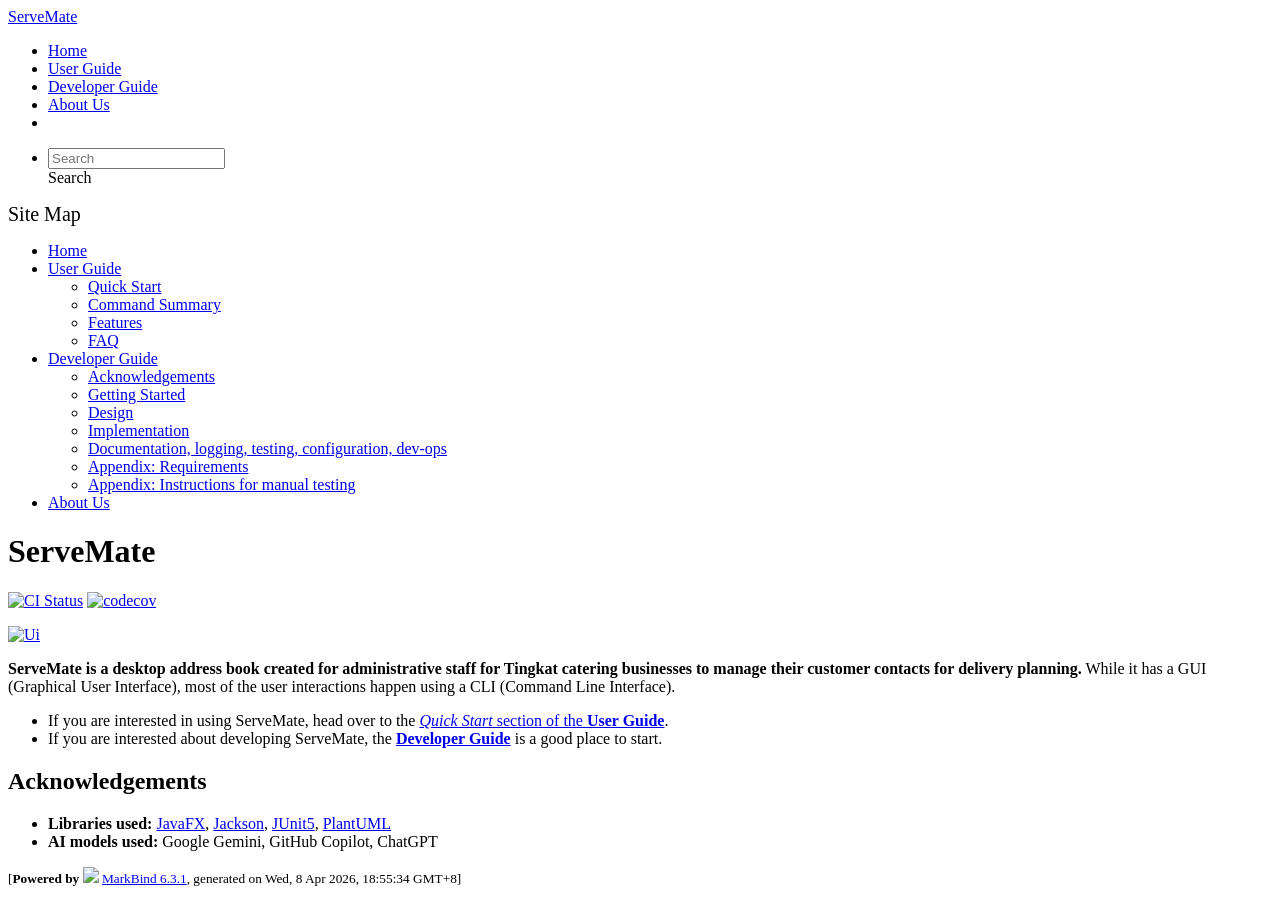
==== commit c791466b: "deploy: a9a82baf79b7a4a8ffd7c6a440404cdc5a8bb298" ====
--- a/index.html
+++ b/index.html
@@ -12,7 +12,7 @@
   const baseUrl = '/tp'
 </script>
 <body  data-code-theme="light">
-<div id="app"><!--[--><header sticky><div data-v-26aac3dc><nav class="navbar navbar-expand-md d-print-none navbar-dark bg-dark" data-v-26aac3dc><div class="container-fluid" data-v-26aac3dc><div class="navbar-left" data-v-26aac3dc><!--[--><a href="/tp/index.html" title="Home" class="navbar-brand">ServeMate</a><!--]--></div><div class="navbar-default" data-v-26aac3dc><ul class="navbar-nav me-auto mt-2 mt-lg-0" data-v-26aac3dc><!--[--> <li><a href="/tp/index.html" class="nav-link">Home</a></li> <li><a href="/tp/UserGuide.html" class="nav-link">User Guide</a></li> <li><a href="/tp/DeveloperGuide.html" class="nav-link">Developer Guide</a></li> <li><a href="/tp/AboutUs.html" class="nav-link">About Us</a></li> <li><a href="https://github.com/AY2526S2-CS2103T-W14-2/tp" target="_blank" class="nav-link"><span><span aria-hidden="true" class="fab fa-github"></span></span></a></li> <!--]--></ul></div><ul class="navbar-nav navbar-right" data-v-26aac3dc><!--[--><li><form class="navbar-form"><div style="position:relative;" class="dropdown" data-v-00e26d0a><!--[--><input value="" data-bs-toggle="dropdown" type="text" class="form-control" placeholder="Search" autocomplete="off" data-v-00e26d0a><div class="form-control placeholder-div-hidden" data-v-00e26d0a>Search</div><!--]--><ul class="dropdown-menu search-dropdown-menu dropdown-menu-hidden dropdown-menu-end" data-v-00e26d0a><!--[--><!--]--></ul></div></form></li><!--]--></ul></div></nav><div style="display:none;" class="lower-navbar-container" data-v-26aac3dc><!--[--><!----><!----><!--]--></div></div></header> <div id="flex-body"><nav id="site-nav" data-v-6b1b63d2><!--[--><div class="site-nav-top"><div class="fw-bold mb-2" style="font-size:1.25rem;">Site Map</div></div> <div class="nav-component slim-scroll"><div class="site-nav-root"><!--[--><ul class="site-nav-list site-nav-list-root" data-v-6b1b63d2><!--[--><li><div class="site-nav-default-list-item site-nav-list-item-0" onclick="handleSiteNavClick(this)"><a href="/tp/index.html">Home</a></div></li> <li><div class="site-nav-default-list-item site-nav-list-item-0" onclick="handleSiteNavClick(this)"><a href="/tp/UserGuide.html">User Guide</a> <div class="site-nav-dropdown-btn-container"><i class="site-nav-dropdown-btn-icon site-nav-rotate-icon" onclick="handleSiteNavClick(this.parentNode.parentNode, false); event.stopPropagation();"><span class="glyphicon glyphicon-menu-down" aria-hidden="true"></span></i></div></div><ul class="site-nav-dropdown-container site-nav-dropdown-container-open site-nav-list"><li><div class="site-nav-default-list-item site-nav-list-item-1" onclick="handleSiteNavClick(this)"><a href="/tp/UserGuide.html#quick-start">Quick Start</a></div></li> <li><div class="site-nav-default-list-item site-nav-list-item-1" onclick="handleSiteNavClick(this)"><a href="/tp/UserGuide.html#command-summary">Command Summary</a></div></li> <li><div class="site-nav-default-list-item site-nav-list-item-1" onclick="handleSiteNavClick(this)"><a href="/tp/UserGuide.html#features">Features</a></div></li> <li><div class="site-nav-default-list-item site-nav-list-item-1" onclick="handleSiteNavClick(this)"><a href="/tp/UserGuide.html#faq">FAQ</a></div></li></ul></li> <li><div class="site-nav-default-list-item site-nav-list-item-0" onclick="handleSiteNavClick(this)"><a href="/tp/DeveloperGuide.html">Developer Guide</a> <div class="site-nav-dropdown-btn-container"><i class="site-nav-dropdown-btn-icon site-nav-rotate-icon" onclick="handleSiteNavClick(this.parentNode.parentNode, false); event.stopPropagation();"><span class="glyphicon glyphicon-menu-down" aria-hidden="true"></span></i></div></div><ul class="site-nav-dropdown-container site-nav-dropdown-container-open site-nav-list"><li><div class="site-nav-default-list-item site-nav-list-item-1" onclick="handleSiteNavClick(this)"><a href="/tp/DeveloperGuide.html#acknowledgements">Acknowledgements</a></div></li> <li><div class="site-nav-default-list-item site-nav-list-item-1" onclick="handleSiteNavClick(this)"><a href="/tp/DeveloperGuide.html#getting-started">Getting Started</a></div></li> <li><div class="site-nav-default-list-item site-nav-list-item-1" onclick="handleSiteNavClick(this)"><a href="/tp/DeveloperGuide.html#design">Design</a></div></li> <li><div class="site-nav-default-list-item site-nav-list-item-1" onclick="handleSiteNavClick(this)"><a href="/tp/DeveloperGuide.html#implementation">Implementation</a></div></li> <li><div class="site-nav-default-list-item site-nav-list-item-1" onclick="handleSiteNavClick(this)"><a href="/tp/DeveloperGuide.html#documentation-logging-testing-configuration-dev-ops">Documentation, logging, testing, configuration, dev-ops</a></div></li> <li><div class="site-nav-default-list-item site-nav-list-item-1" onclick="handleSiteNavClick(this)"><a href="/tp/DeveloperGuide.html#appendix-requirements">Appendix: Requirements</a></div></li> <li><div class="site-nav-default-list-item site-nav-list-item-1" onclick="handleSiteNavClick(this)"><a href="/tp/DeveloperGuide.html#appendix-instructions-for-manual-testing">Appendix: Instructions for manual testing</a></div></li></ul></li> <li><div class="site-nav-default-list-item site-nav-list-item-0" onclick="handleSiteNavClick(this)"><a href="/tp/AboutUs.html">About Us</a></div></li><!--]--><!--v-if--></ul><!--]--></div></div><!--]--><!--v-if--></nav> <div id="content-wrapper"><h1 id="servemate">ServeMate<a class="fa fa-anchor" href="#servemate" onclick="event.stopPropagation()"></a></h1> <p><a href="https://github.com/AY2526S2-CS2103T-W14-2/tp/actions"><img src="https://github.com/AY2526S2-CS2103T-W14-2/tp/workflows/Java%20CI/badge.svg" alt="CI Status" class="img-fluid"></a> <a href="https://codecov.io/gh/AY2526S2-CS2103T-W14-2/tp"><img src="https://codecov.io/gh/AY2526S2-CS2103T-W14-2/tp/branch/master/graph/badge.svg" alt="codecov" class="img-fluid"></a></p> <p><a href="/tp/images/Ui.png" target="_self"><img src="/tp/images/Ui.png" alt="Ui" class="img-fluid"></a></p> <p><strong>ServeMate is a desktop address book created for administrative staff for tingkat food delivery to manage their customer contacts for delivery planning.</strong> While it has a GUI, most of the user interactions happen using a CLI (Command Line Interface).</p> <ul><li>If you are interested in using ServeMate, head over to the <a href="/tp/UserGuide.html#quick-start"><em>Quick Start</em> section of the <strong>User Guide</strong></a>.</li> <li>If you are interested about developing ServeMate, the <a href="/tp/DeveloperGuide.html"><strong>Developer Guide</strong></a> is a good place to start.</li></ul> <p><strong>Acknowledgements</strong></p> <ul><li>Libraries used: <a href="https://openjfx.io/">JavaFX</a>, <a href="https://github.com/FasterXML/jackson">Jackson</a>, <a href="https://github.com/junit-team/junit5">JUnit5</a>, <a href="https://plantuml.com/stdlib">PlantUML</a></li> <li>AI model used: Google Gemini, GitHub Copilot</li></ul></div> <nav id="page-nav" data-v-6b1b63d2><!--[--><div class="nav-component slim-scroll"></div><!--]--><!--v-if--></nav> <div class="scroll-top-button fa-lg d-print-none" style="display:none;bottom:2%;right:2%;position:fixed;" aria-hidden="true"><!--[--><i class="fas fa-arrow-circle-up"></i><!--]--></div></div> <footer><div class="text-center"><small>[<span><strong>Powered by</strong></span> <img src="https://markbind.org/favicon.ico" width="30"> <a href="https://markbind.org/">MarkBind 6.3.1</a>, generated on Wed, 8 Apr 2026, 18:05:36 GMT+8]</small></div></footer><!--]--></div>
+<div id="app"><!--[--><header sticky><div data-v-26aac3dc><nav class="navbar navbar-expand-md d-print-none navbar-dark bg-dark" data-v-26aac3dc><div class="container-fluid" data-v-26aac3dc><div class="navbar-left" data-v-26aac3dc><!--[--><a href="/tp/index.html" title="Home" class="navbar-brand">ServeMate</a><!--]--></div><div class="navbar-default" data-v-26aac3dc><ul class="navbar-nav me-auto mt-2 mt-lg-0" data-v-26aac3dc><!--[--> <li><a href="/tp/index.html" class="nav-link">Home</a></li> <li><a href="/tp/UserGuide.html" class="nav-link">User Guide</a></li> <li><a href="/tp/DeveloperGuide.html" class="nav-link">Developer Guide</a></li> <li><a href="/tp/AboutUs.html" class="nav-link">About Us</a></li> <li><a href="https://github.com/AY2526S2-CS2103T-W14-2/tp" target="_blank" class="nav-link"><span><span aria-hidden="true" class="fab fa-github"></span></span></a></li> <!--]--></ul></div><ul class="navbar-nav navbar-right" data-v-26aac3dc><!--[--><li><form class="navbar-form"><div style="position:relative;" class="dropdown" data-v-00e26d0a><!--[--><input value="" data-bs-toggle="dropdown" type="text" class="form-control" placeholder="Search" autocomplete="off" data-v-00e26d0a><div class="form-control placeholder-div-hidden" data-v-00e26d0a>Search</div><!--]--><ul class="dropdown-menu search-dropdown-menu dropdown-menu-hidden dropdown-menu-end" data-v-00e26d0a><!--[--><!--]--></ul></div></form></li><!--]--></ul></div></nav><div style="display:none;" class="lower-navbar-container" data-v-26aac3dc><!--[--><!----><!----><!--]--></div></div></header> <div id="flex-body"><nav id="site-nav" data-v-6b1b63d2><!--[--><div class="site-nav-top"><div class="fw-bold mb-2" style="font-size:1.25rem;">Site Map</div></div> <div class="nav-component slim-scroll"><div class="site-nav-root"><!--[--><ul class="site-nav-list site-nav-list-root" data-v-6b1b63d2><!--[--><li><div class="site-nav-default-list-item site-nav-list-item-0" onclick="handleSiteNavClick(this)"><a href="/tp/index.html">Home</a></div></li> <li><div class="site-nav-default-list-item site-nav-list-item-0" onclick="handleSiteNavClick(this)"><a href="/tp/UserGuide.html">User Guide</a> <div class="site-nav-dropdown-btn-container"><i class="site-nav-dropdown-btn-icon site-nav-rotate-icon" onclick="handleSiteNavClick(this.parentNode.parentNode, false); event.stopPropagation();"><span class="glyphicon glyphicon-menu-down" aria-hidden="true"></span></i></div></div><ul class="site-nav-dropdown-container site-nav-dropdown-container-open site-nav-list"><li><div class="site-nav-default-list-item site-nav-list-item-1" onclick="handleSiteNavClick(this)"><a href="/tp/UserGuide.html#quick-start">Quick Start</a></div></li> <li><div class="site-nav-default-list-item site-nav-list-item-1" onclick="handleSiteNavClick(this)"><a href="/tp/UserGuide.html#command-summary">Command Summary</a></div></li> <li><div class="site-nav-default-list-item site-nav-list-item-1" onclick="handleSiteNavClick(this)"><a href="/tp/UserGuide.html#features">Features</a></div></li> <li><div class="site-nav-default-list-item site-nav-list-item-1" onclick="handleSiteNavClick(this)"><a href="/tp/UserGuide.html#faq">FAQ</a></div></li></ul></li> <li><div class="site-nav-default-list-item site-nav-list-item-0" onclick="handleSiteNavClick(this)"><a href="/tp/DeveloperGuide.html">Developer Guide</a> <div class="site-nav-dropdown-btn-container"><i class="site-nav-dropdown-btn-icon site-nav-rotate-icon" onclick="handleSiteNavClick(this.parentNode.parentNode, false); event.stopPropagation();"><span class="glyphicon glyphicon-menu-down" aria-hidden="true"></span></i></div></div><ul class="site-nav-dropdown-container site-nav-dropdown-container-open site-nav-list"><li><div class="site-nav-default-list-item site-nav-list-item-1" onclick="handleSiteNavClick(this)"><a href="/tp/DeveloperGuide.html#acknowledgements">Acknowledgements</a></div></li> <li><div class="site-nav-default-list-item site-nav-list-item-1" onclick="handleSiteNavClick(this)"><a href="/tp/DeveloperGuide.html#getting-started">Getting Started</a></div></li> <li><div class="site-nav-default-list-item site-nav-list-item-1" onclick="handleSiteNavClick(this)"><a href="/tp/DeveloperGuide.html#design">Design</a></div></li> <li><div class="site-nav-default-list-item site-nav-list-item-1" onclick="handleSiteNavClick(this)"><a href="/tp/DeveloperGuide.html#implementation">Implementation</a></div></li> <li><div class="site-nav-default-list-item site-nav-list-item-1" onclick="handleSiteNavClick(this)"><a href="/tp/DeveloperGuide.html#documentation-logging-testing-configuration-dev-ops">Documentation, logging, testing, configuration, dev-ops</a></div></li> <li><div class="site-nav-default-list-item site-nav-list-item-1" onclick="handleSiteNavClick(this)"><a href="/tp/DeveloperGuide.html#appendix-requirements">Appendix: Requirements</a></div></li> <li><div class="site-nav-default-list-item site-nav-list-item-1" onclick="handleSiteNavClick(this)"><a href="/tp/DeveloperGuide.html#appendix-instructions-for-manual-testing">Appendix: Instructions for manual testing</a></div></li></ul></li> <li><div class="site-nav-default-list-item site-nav-list-item-0" onclick="handleSiteNavClick(this)"><a href="/tp/AboutUs.html">About Us</a></div></li><!--]--><!--v-if--></ul><!--]--></div></div><!--]--><!--v-if--></nav> <div id="content-wrapper"><h1 id="servemate">ServeMate<a class="fa fa-anchor" href="#servemate" onclick="event.stopPropagation()"></a></h1> <p><a href="https://github.com/AY2526S2-CS2103T-W14-2/tp/actions"><img src="https://github.com/AY2526S2-CS2103T-W14-2/tp/workflows/Java%20CI/badge.svg" alt="CI Status" class="img-fluid"></a> <a href="https://codecov.io/gh/AY2526S2-CS2103T-W14-2/tp"><img src="https://codecov.io/gh/AY2526S2-CS2103T-W14-2/tp/branch/master/graph/badge.svg" alt="codecov" class="img-fluid"></a></p> <p><a href="/tp/images/Ui.png" target="_self"><img src="/tp/images/Ui.png" alt="Ui" class="img-fluid"></a></p> <p><strong>ServeMate is a desktop address book created for administrative staff for Tingkat catering businesses to manage their customer contacts for delivery planning.</strong> While it has a GUI (Graphical User Interface), most of the user interactions happen using a CLI (Command Line Interface).</p> <ul><li>If you are interested in using ServeMate, head over to the <a href="/tp/UserGuide.html#quick-start"><em>Quick Start</em> section of the <strong>User Guide</strong></a>.</li> <li>If you are interested about developing ServeMate, the <a href="/tp/DeveloperGuide.html"><strong>Developer Guide</strong></a> is a good place to start.</li></ul> <h2 id="acknowledgements">Acknowledgements<a class="fa fa-anchor" href="#acknowledgements" onclick="event.stopPropagation()"></a></h2> <ul><li><strong>Libraries used:</strong> <a href="https://openjfx.io/">JavaFX</a>, <a href="https://github.com/FasterXML/jackson">Jackson</a>, <a href="https://github.com/junit-team/junit5">JUnit5</a>, <a href="https://plantuml.com/stdlib">PlantUML</a></li> <li><strong>AI models used:</strong> Google Gemini, GitHub Copilot, ChatGPT</li></ul></div> <nav id="page-nav" data-v-6b1b63d2><!--[--><div class="nav-component slim-scroll"></div><!--]--><!--v-if--></nav> <div class="scroll-top-button fa-lg d-print-none" style="display:none;bottom:2%;right:2%;position:fixed;" aria-hidden="true"><!--[--><i class="fas fa-arrow-circle-up"></i><!--]--></div></div> <footer><div class="text-center"><small>[<span><strong>Powered by</strong></span> <img src="https://markbind.org/favicon.ico" width="30"> <a href="https://markbind.org/">MarkBind 6.3.1</a>, generated on Wed, 8 Apr 2026, 18:55:34 GMT+8]</small></div></footer><!--]--></div>
 </body><script src="/tp/markbind/js/bootstrap-utility.min.js"></script>
 <script src="/tp/markbind/js/polyfill.min.js"></script>
 <script src="/tp/markbind/js/vue.global.prod.min.js"></script>
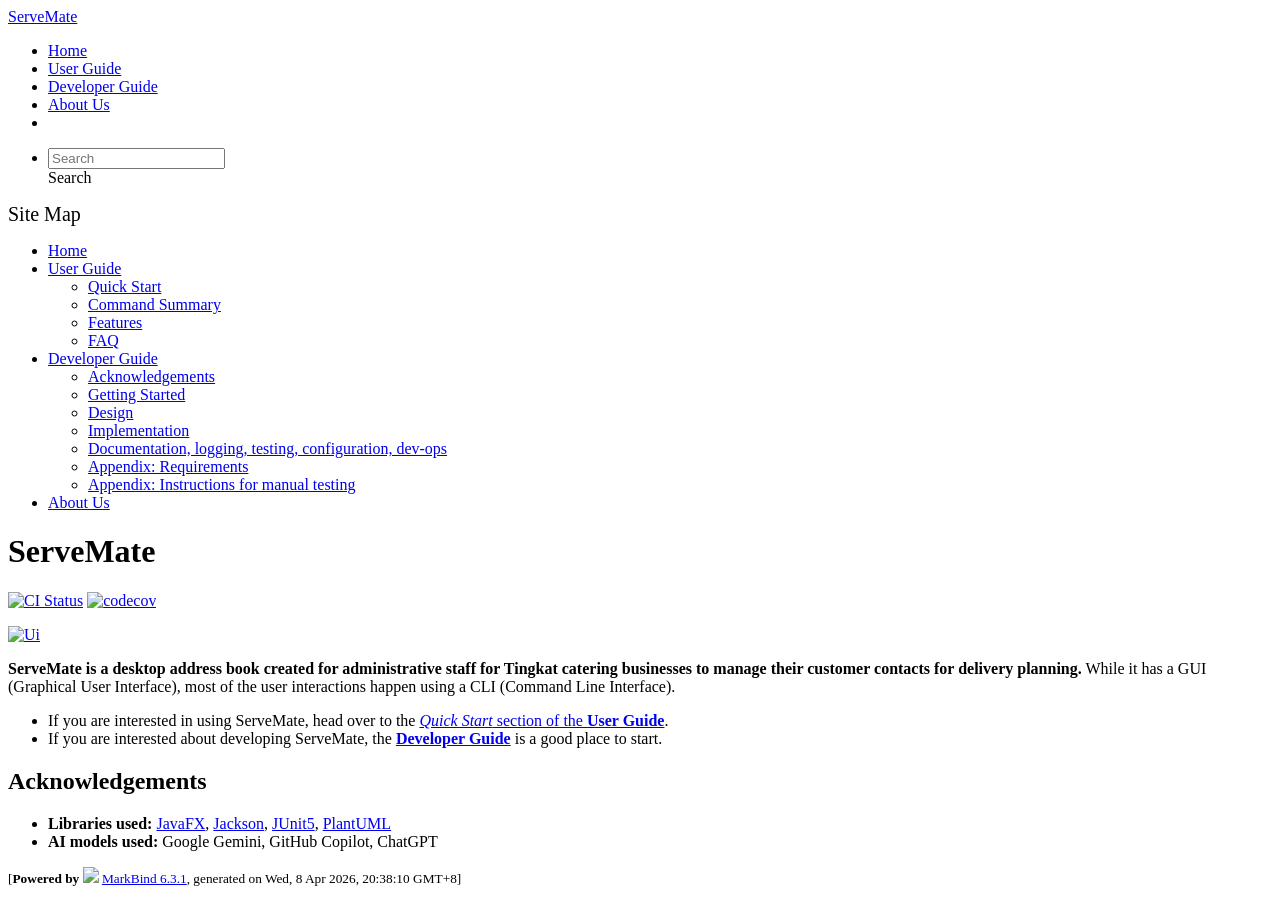
==== commit c4f8e437: "deploy: e5c68e65749149569360cd6fba5b2ac3408074eb" ====
--- a/index.html
+++ b/index.html
@@ -12,7 +12,7 @@
   const baseUrl = '/tp'
 </script>
 <body  data-code-theme="light">
-<div id="app"><!--[--><header sticky><div data-v-26aac3dc><nav class="navbar navbar-expand-md d-print-none navbar-dark bg-dark" data-v-26aac3dc><div class="container-fluid" data-v-26aac3dc><div class="navbar-left" data-v-26aac3dc><!--[--><a href="/tp/index.html" title="Home" class="navbar-brand">ServeMate</a><!--]--></div><div class="navbar-default" data-v-26aac3dc><ul class="navbar-nav me-auto mt-2 mt-lg-0" data-v-26aac3dc><!--[--> <li><a href="/tp/index.html" class="nav-link">Home</a></li> <li><a href="/tp/UserGuide.html" class="nav-link">User Guide</a></li> <li><a href="/tp/DeveloperGuide.html" class="nav-link">Developer Guide</a></li> <li><a href="/tp/AboutUs.html" class="nav-link">About Us</a></li> <li><a href="https://github.com/AY2526S2-CS2103T-W14-2/tp" target="_blank" class="nav-link"><span><span aria-hidden="true" class="fab fa-github"></span></span></a></li> <!--]--></ul></div><ul class="navbar-nav navbar-right" data-v-26aac3dc><!--[--><li><form class="navbar-form"><div style="position:relative;" class="dropdown" data-v-00e26d0a><!--[--><input value="" data-bs-toggle="dropdown" type="text" class="form-control" placeholder="Search" autocomplete="off" data-v-00e26d0a><div class="form-control placeholder-div-hidden" data-v-00e26d0a>Search</div><!--]--><ul class="dropdown-menu search-dropdown-menu dropdown-menu-hidden dropdown-menu-end" data-v-00e26d0a><!--[--><!--]--></ul></div></form></li><!--]--></ul></div></nav><div style="display:none;" class="lower-navbar-container" data-v-26aac3dc><!--[--><!----><!----><!--]--></div></div></header> <div id="flex-body"><nav id="site-nav" data-v-6b1b63d2><!--[--><div class="site-nav-top"><div class="fw-bold mb-2" style="font-size:1.25rem;">Site Map</div></div> <div class="nav-component slim-scroll"><div class="site-nav-root"><!--[--><ul class="site-nav-list site-nav-list-root" data-v-6b1b63d2><!--[--><li><div class="site-nav-default-list-item site-nav-list-item-0" onclick="handleSiteNavClick(this)"><a href="/tp/index.html">Home</a></div></li> <li><div class="site-nav-default-list-item site-nav-list-item-0" onclick="handleSiteNavClick(this)"><a href="/tp/UserGuide.html">User Guide</a> <div class="site-nav-dropdown-btn-container"><i class="site-nav-dropdown-btn-icon site-nav-rotate-icon" onclick="handleSiteNavClick(this.parentNode.parentNode, false); event.stopPropagation();"><span class="glyphicon glyphicon-menu-down" aria-hidden="true"></span></i></div></div><ul class="site-nav-dropdown-container site-nav-dropdown-container-open site-nav-list"><li><div class="site-nav-default-list-item site-nav-list-item-1" onclick="handleSiteNavClick(this)"><a href="/tp/UserGuide.html#quick-start">Quick Start</a></div></li> <li><div class="site-nav-default-list-item site-nav-list-item-1" onclick="handleSiteNavClick(this)"><a href="/tp/UserGuide.html#command-summary">Command Summary</a></div></li> <li><div class="site-nav-default-list-item site-nav-list-item-1" onclick="handleSiteNavClick(this)"><a href="/tp/UserGuide.html#features">Features</a></div></li> <li><div class="site-nav-default-list-item site-nav-list-item-1" onclick="handleSiteNavClick(this)"><a href="/tp/UserGuide.html#faq">FAQ</a></div></li></ul></li> <li><div class="site-nav-default-list-item site-nav-list-item-0" onclick="handleSiteNavClick(this)"><a href="/tp/DeveloperGuide.html">Developer Guide</a> <div class="site-nav-dropdown-btn-container"><i class="site-nav-dropdown-btn-icon site-nav-rotate-icon" onclick="handleSiteNavClick(this.parentNode.parentNode, false); event.stopPropagation();"><span class="glyphicon glyphicon-menu-down" aria-hidden="true"></span></i></div></div><ul class="site-nav-dropdown-container site-nav-dropdown-container-open site-nav-list"><li><div class="site-nav-default-list-item site-nav-list-item-1" onclick="handleSiteNavClick(this)"><a href="/tp/DeveloperGuide.html#acknowledgements">Acknowledgements</a></div></li> <li><div class="site-nav-default-list-item site-nav-list-item-1" onclick="handleSiteNavClick(this)"><a href="/tp/DeveloperGuide.html#getting-started">Getting Started</a></div></li> <li><div class="site-nav-default-list-item site-nav-list-item-1" onclick="handleSiteNavClick(this)"><a href="/tp/DeveloperGuide.html#design">Design</a></div></li> <li><div class="site-nav-default-list-item site-nav-list-item-1" onclick="handleSiteNavClick(this)"><a href="/tp/DeveloperGuide.html#implementation">Implementation</a></div></li> <li><div class="site-nav-default-list-item site-nav-list-item-1" onclick="handleSiteNavClick(this)"><a href="/tp/DeveloperGuide.html#documentation-logging-testing-configuration-dev-ops">Documentation, logging, testing, configuration, dev-ops</a></div></li> <li><div class="site-nav-default-list-item site-nav-list-item-1" onclick="handleSiteNavClick(this)"><a href="/tp/DeveloperGuide.html#appendix-requirements">Appendix: Requirements</a></div></li> <li><div class="site-nav-default-list-item site-nav-list-item-1" onclick="handleSiteNavClick(this)"><a href="/tp/DeveloperGuide.html#appendix-instructions-for-manual-testing">Appendix: Instructions for manual testing</a></div></li></ul></li> <li><div class="site-nav-default-list-item site-nav-list-item-0" onclick="handleSiteNavClick(this)"><a href="/tp/AboutUs.html">About Us</a></div></li><!--]--><!--v-if--></ul><!--]--></div></div><!--]--><!--v-if--></nav> <div id="content-wrapper"><h1 id="servemate">ServeMate<a class="fa fa-anchor" href="#servemate" onclick="event.stopPropagation()"></a></h1> <p><a href="https://github.com/AY2526S2-CS2103T-W14-2/tp/actions"><img src="https://github.com/AY2526S2-CS2103T-W14-2/tp/workflows/Java%20CI/badge.svg" alt="CI Status" class="img-fluid"></a> <a href="https://codecov.io/gh/AY2526S2-CS2103T-W14-2/tp"><img src="https://codecov.io/gh/AY2526S2-CS2103T-W14-2/tp/branch/master/graph/badge.svg" alt="codecov" class="img-fluid"></a></p> <p><a href="/tp/images/Ui.png" target="_self"><img src="/tp/images/Ui.png" alt="Ui" class="img-fluid"></a></p> <p><strong>ServeMate is a desktop address book created for administrative staff for Tingkat catering businesses to manage their customer contacts for delivery planning.</strong> While it has a GUI (Graphical User Interface), most of the user interactions happen using a CLI (Command Line Interface).</p> <ul><li>If you are interested in using ServeMate, head over to the <a href="/tp/UserGuide.html#quick-start"><em>Quick Start</em> section of the <strong>User Guide</strong></a>.</li> <li>If you are interested about developing ServeMate, the <a href="/tp/DeveloperGuide.html"><strong>Developer Guide</strong></a> is a good place to start.</li></ul> <h2 id="acknowledgements">Acknowledgements<a class="fa fa-anchor" href="#acknowledgements" onclick="event.stopPropagation()"></a></h2> <ul><li><strong>Libraries used:</strong> <a href="https://openjfx.io/">JavaFX</a>, <a href="https://github.com/FasterXML/jackson">Jackson</a>, <a href="https://github.com/junit-team/junit5">JUnit5</a>, <a href="https://plantuml.com/stdlib">PlantUML</a></li> <li><strong>AI models used:</strong> Google Gemini, GitHub Copilot, ChatGPT</li></ul></div> <nav id="page-nav" data-v-6b1b63d2><!--[--><div class="nav-component slim-scroll"></div><!--]--><!--v-if--></nav> <div class="scroll-top-button fa-lg d-print-none" style="display:none;bottom:2%;right:2%;position:fixed;" aria-hidden="true"><!--[--><i class="fas fa-arrow-circle-up"></i><!--]--></div></div> <footer><div class="text-center"><small>[<span><strong>Powered by</strong></span> <img src="https://markbind.org/favicon.ico" width="30"> <a href="https://markbind.org/">MarkBind 6.3.1</a>, generated on Wed, 8 Apr 2026, 18:55:34 GMT+8]</small></div></footer><!--]--></div>
+<div id="app"><!--[--><header sticky><div data-v-26aac3dc><nav class="navbar navbar-expand-md d-print-none navbar-dark bg-dark" data-v-26aac3dc><div class="container-fluid" data-v-26aac3dc><div class="navbar-left" data-v-26aac3dc><!--[--><a href="/tp/index.html" title="Home" class="navbar-brand">ServeMate</a><!--]--></div><div class="navbar-default" data-v-26aac3dc><ul class="navbar-nav me-auto mt-2 mt-lg-0" data-v-26aac3dc><!--[--> <li><a href="/tp/index.html" class="nav-link">Home</a></li> <li><a href="/tp/UserGuide.html" class="nav-link">User Guide</a></li> <li><a href="/tp/DeveloperGuide.html" class="nav-link">Developer Guide</a></li> <li><a href="/tp/AboutUs.html" class="nav-link">About Us</a></li> <li><a href="https://github.com/AY2526S2-CS2103T-W14-2/tp" target="_blank" class="nav-link"><span><span aria-hidden="true" class="fab fa-github"></span></span></a></li> <!--]--></ul></div><ul class="navbar-nav navbar-right" data-v-26aac3dc><!--[--><li><form class="navbar-form"><div style="position:relative;" class="dropdown" data-v-00e26d0a><!--[--><input value="" data-bs-toggle="dropdown" type="text" class="form-control" placeholder="Search" autocomplete="off" data-v-00e26d0a><div class="form-control placeholder-div-hidden" data-v-00e26d0a>Search</div><!--]--><ul class="dropdown-menu search-dropdown-menu dropdown-menu-hidden dropdown-menu-end" data-v-00e26d0a><!--[--><!--]--></ul></div></form></li><!--]--></ul></div></nav><div style="display:none;" class="lower-navbar-container" data-v-26aac3dc><!--[--><!----><!----><!--]--></div></div></header> <div id="flex-body"><nav id="site-nav" data-v-6b1b63d2><!--[--><div class="site-nav-top"><div class="fw-bold mb-2" style="font-size:1.25rem;">Site Map</div></div> <div class="nav-component slim-scroll"><div class="site-nav-root"><!--[--><ul class="site-nav-list site-nav-list-root" data-v-6b1b63d2><!--[--><li><div class="site-nav-default-list-item site-nav-list-item-0" onclick="handleSiteNavClick(this)"><a href="/tp/index.html">Home</a></div></li> <li><div class="site-nav-default-list-item site-nav-list-item-0" onclick="handleSiteNavClick(this)"><a href="/tp/UserGuide.html">User Guide</a> <div class="site-nav-dropdown-btn-container"><i class="site-nav-dropdown-btn-icon site-nav-rotate-icon" onclick="handleSiteNavClick(this.parentNode.parentNode, false); event.stopPropagation();"><span class="glyphicon glyphicon-menu-down" aria-hidden="true"></span></i></div></div><ul class="site-nav-dropdown-container site-nav-dropdown-container-open site-nav-list"><li><div class="site-nav-default-list-item site-nav-list-item-1" onclick="handleSiteNavClick(this)"><a href="/tp/UserGuide.html#quick-start">Quick Start</a></div></li> <li><div class="site-nav-default-list-item site-nav-list-item-1" onclick="handleSiteNavClick(this)"><a href="/tp/UserGuide.html#command-summary">Command Summary</a></div></li> <li><div class="site-nav-default-list-item site-nav-list-item-1" onclick="handleSiteNavClick(this)"><a href="/tp/UserGuide.html#features">Features</a></div></li> <li><div class="site-nav-default-list-item site-nav-list-item-1" onclick="handleSiteNavClick(this)"><a href="/tp/UserGuide.html#faq">FAQ</a></div></li></ul></li> <li><div class="site-nav-default-list-item site-nav-list-item-0" onclick="handleSiteNavClick(this)"><a href="/tp/DeveloperGuide.html">Developer Guide</a> <div class="site-nav-dropdown-btn-container"><i class="site-nav-dropdown-btn-icon site-nav-rotate-icon" onclick="handleSiteNavClick(this.parentNode.parentNode, false); event.stopPropagation();"><span class="glyphicon glyphicon-menu-down" aria-hidden="true"></span></i></div></div><ul class="site-nav-dropdown-container site-nav-dropdown-container-open site-nav-list"><li><div class="site-nav-default-list-item site-nav-list-item-1" onclick="handleSiteNavClick(this)"><a href="/tp/DeveloperGuide.html#acknowledgements">Acknowledgements</a></div></li> <li><div class="site-nav-default-list-item site-nav-list-item-1" onclick="handleSiteNavClick(this)"><a href="/tp/DeveloperGuide.html#getting-started">Getting Started</a></div></li> <li><div class="site-nav-default-list-item site-nav-list-item-1" onclick="handleSiteNavClick(this)"><a href="/tp/DeveloperGuide.html#design">Design</a></div></li> <li><div class="site-nav-default-list-item site-nav-list-item-1" onclick="handleSiteNavClick(this)"><a href="/tp/DeveloperGuide.html#implementation">Implementation</a></div></li> <li><div class="site-nav-default-list-item site-nav-list-item-1" onclick="handleSiteNavClick(this)"><a href="/tp/DeveloperGuide.html#documentation-logging-testing-configuration-dev-ops">Documentation, logging, testing, configuration, dev-ops</a></div></li> <li><div class="site-nav-default-list-item site-nav-list-item-1" onclick="handleSiteNavClick(this)"><a href="/tp/DeveloperGuide.html#appendix-requirements">Appendix: Requirements</a></div></li> <li><div class="site-nav-default-list-item site-nav-list-item-1" onclick="handleSiteNavClick(this)"><a href="/tp/DeveloperGuide.html#appendix-instructions-for-manual-testing">Appendix: Instructions for manual testing</a></div></li></ul></li> <li><div class="site-nav-default-list-item site-nav-list-item-0" onclick="handleSiteNavClick(this)"><a href="/tp/AboutUs.html">About Us</a></div></li><!--]--><!--v-if--></ul><!--]--></div></div><!--]--><!--v-if--></nav> <div id="content-wrapper"><h1 id="servemate">ServeMate<a class="fa fa-anchor" href="#servemate" onclick="event.stopPropagation()"></a></h1> <p><a href="https://github.com/AY2526S2-CS2103T-W14-2/tp/actions"><img src="https://github.com/AY2526S2-CS2103T-W14-2/tp/workflows/Java%20CI/badge.svg" alt="CI Status" class="img-fluid"></a> <a href="https://codecov.io/gh/AY2526S2-CS2103T-W14-2/tp"><img src="https://codecov.io/gh/AY2526S2-CS2103T-W14-2/tp/branch/master/graph/badge.svg" alt="codecov" class="img-fluid"></a></p> <p><a href="/tp/images/Ui.png" target="_self"><img src="/tp/images/Ui.png" alt="Ui" class="img-fluid"></a></p> <p><strong>ServeMate is a desktop address book created for administrative staff for Tingkat catering businesses to manage their customer contacts for delivery planning.</strong> While it has a GUI (Graphical User Interface), most of the user interactions happen using a CLI (Command Line Interface).</p> <ul><li>If you are interested in using ServeMate, head over to the <a href="/tp/UserGuide.html#quick-start"><em>Quick Start</em> section of the <strong>User Guide</strong></a>.</li> <li>If you are interested about developing ServeMate, the <a href="/tp/DeveloperGuide.html"><strong>Developer Guide</strong></a> is a good place to start.</li></ul> <h2 id="acknowledgements">Acknowledgements<a class="fa fa-anchor" href="#acknowledgements" onclick="event.stopPropagation()"></a></h2> <ul><li><strong>Libraries used:</strong> <a href="https://openjfx.io/">JavaFX</a>, <a href="https://github.com/FasterXML/jackson">Jackson</a>, <a href="https://github.com/junit-team/junit5">JUnit5</a>, <a href="https://plantuml.com/stdlib">PlantUML</a></li> <li><strong>AI models used:</strong> Google Gemini, GitHub Copilot, ChatGPT</li></ul></div> <nav id="page-nav" data-v-6b1b63d2><!--[--><div class="nav-component slim-scroll"></div><!--]--><!--v-if--></nav> <div class="scroll-top-button fa-lg d-print-none" style="display:none;bottom:2%;right:2%;position:fixed;" aria-hidden="true"><!--[--><i class="fas fa-arrow-circle-up"></i><!--]--></div></div> <footer><div class="text-center"><small>[<span><strong>Powered by</strong></span> <img src="https://markbind.org/favicon.ico" width="30"> <a href="https://markbind.org/">MarkBind 6.3.1</a>, generated on Wed, 8 Apr 2026, 20:38:10 GMT+8]</small></div></footer><!--]--></div>
 </body><script src="/tp/markbind/js/bootstrap-utility.min.js"></script>
 <script src="/tp/markbind/js/polyfill.min.js"></script>
 <script src="/tp/markbind/js/vue.global.prod.min.js"></script>
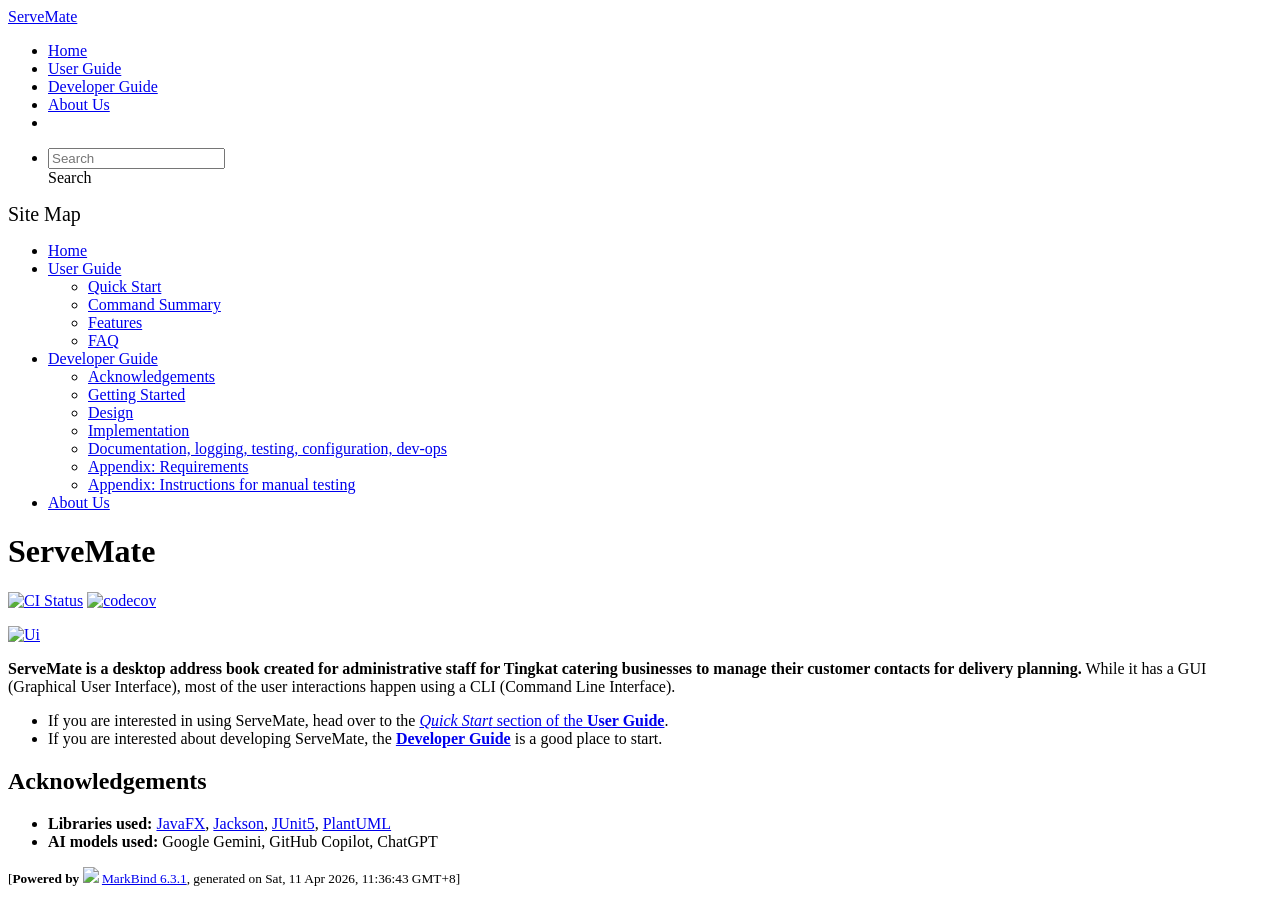
==== commit 50dbc4de: "deploy: 2270cf56207473796ad11a7db8b291e5c8179c80" ====
--- a/index.html
+++ b/index.html
@@ -12,7 +12,7 @@
   const baseUrl = '/tp'
 </script>
 <body  data-code-theme="light">
-<div id="app"><!--[--><header sticky><div data-v-26aac3dc><nav class="navbar navbar-expand-md d-print-none navbar-dark bg-dark" data-v-26aac3dc><div class="container-fluid" data-v-26aac3dc><div class="navbar-left" data-v-26aac3dc><!--[--><a href="/tp/index.html" title="Home" class="navbar-brand">ServeMate</a><!--]--></div><div class="navbar-default" data-v-26aac3dc><ul class="navbar-nav me-auto mt-2 mt-lg-0" data-v-26aac3dc><!--[--> <li><a href="/tp/index.html" class="nav-link">Home</a></li> <li><a href="/tp/UserGuide.html" class="nav-link">User Guide</a></li> <li><a href="/tp/DeveloperGuide.html" class="nav-link">Developer Guide</a></li> <li><a href="/tp/AboutUs.html" class="nav-link">About Us</a></li> <li><a href="https://github.com/AY2526S2-CS2103T-W14-2/tp" target="_blank" class="nav-link"><span><span aria-hidden="true" class="fab fa-github"></span></span></a></li> <!--]--></ul></div><ul class="navbar-nav navbar-right" data-v-26aac3dc><!--[--><li><form class="navbar-form"><div style="position:relative;" class="dropdown" data-v-00e26d0a><!--[--><input value="" data-bs-toggle="dropdown" type="text" class="form-control" placeholder="Search" autocomplete="off" data-v-00e26d0a><div class="form-control placeholder-div-hidden" data-v-00e26d0a>Search</div><!--]--><ul class="dropdown-menu search-dropdown-menu dropdown-menu-hidden dropdown-menu-end" data-v-00e26d0a><!--[--><!--]--></ul></div></form></li><!--]--></ul></div></nav><div style="display:none;" class="lower-navbar-container" data-v-26aac3dc><!--[--><!----><!----><!--]--></div></div></header> <div id="flex-body"><nav id="site-nav" data-v-6b1b63d2><!--[--><div class="site-nav-top"><div class="fw-bold mb-2" style="font-size:1.25rem;">Site Map</div></div> <div class="nav-component slim-scroll"><div class="site-nav-root"><!--[--><ul class="site-nav-list site-nav-list-root" data-v-6b1b63d2><!--[--><li><div class="site-nav-default-list-item site-nav-list-item-0" onclick="handleSiteNavClick(this)"><a href="/tp/index.html">Home</a></div></li> <li><div class="site-nav-default-list-item site-nav-list-item-0" onclick="handleSiteNavClick(this)"><a href="/tp/UserGuide.html">User Guide</a> <div class="site-nav-dropdown-btn-container"><i class="site-nav-dropdown-btn-icon site-nav-rotate-icon" onclick="handleSiteNavClick(this.parentNode.parentNode, false); event.stopPropagation();"><span class="glyphicon glyphicon-menu-down" aria-hidden="true"></span></i></div></div><ul class="site-nav-dropdown-container site-nav-dropdown-container-open site-nav-list"><li><div class="site-nav-default-list-item site-nav-list-item-1" onclick="handleSiteNavClick(this)"><a href="/tp/UserGuide.html#quick-start">Quick Start</a></div></li> <li><div class="site-nav-default-list-item site-nav-list-item-1" onclick="handleSiteNavClick(this)"><a href="/tp/UserGuide.html#command-summary">Command Summary</a></div></li> <li><div class="site-nav-default-list-item site-nav-list-item-1" onclick="handleSiteNavClick(this)"><a href="/tp/UserGuide.html#features">Features</a></div></li> <li><div class="site-nav-default-list-item site-nav-list-item-1" onclick="handleSiteNavClick(this)"><a href="/tp/UserGuide.html#faq">FAQ</a></div></li></ul></li> <li><div class="site-nav-default-list-item site-nav-list-item-0" onclick="handleSiteNavClick(this)"><a href="/tp/DeveloperGuide.html">Developer Guide</a> <div class="site-nav-dropdown-btn-container"><i class="site-nav-dropdown-btn-icon site-nav-rotate-icon" onclick="handleSiteNavClick(this.parentNode.parentNode, false); event.stopPropagation();"><span class="glyphicon glyphicon-menu-down" aria-hidden="true"></span></i></div></div><ul class="site-nav-dropdown-container site-nav-dropdown-container-open site-nav-list"><li><div class="site-nav-default-list-item site-nav-list-item-1" onclick="handleSiteNavClick(this)"><a href="/tp/DeveloperGuide.html#acknowledgements">Acknowledgements</a></div></li> <li><div class="site-nav-default-list-item site-nav-list-item-1" onclick="handleSiteNavClick(this)"><a href="/tp/DeveloperGuide.html#getting-started">Getting Started</a></div></li> <li><div class="site-nav-default-list-item site-nav-list-item-1" onclick="handleSiteNavClick(this)"><a href="/tp/DeveloperGuide.html#design">Design</a></div></li> <li><div class="site-nav-default-list-item site-nav-list-item-1" onclick="handleSiteNavClick(this)"><a href="/tp/DeveloperGuide.html#implementation">Implementation</a></div></li> <li><div class="site-nav-default-list-item site-nav-list-item-1" onclick="handleSiteNavClick(this)"><a href="/tp/DeveloperGuide.html#documentation-logging-testing-configuration-dev-ops">Documentation, logging, testing, configuration, dev-ops</a></div></li> <li><div class="site-nav-default-list-item site-nav-list-item-1" onclick="handleSiteNavClick(this)"><a href="/tp/DeveloperGuide.html#appendix-requirements">Appendix: Requirements</a></div></li> <li><div class="site-nav-default-list-item site-nav-list-item-1" onclick="handleSiteNavClick(this)"><a href="/tp/DeveloperGuide.html#appendix-instructions-for-manual-testing">Appendix: Instructions for manual testing</a></div></li></ul></li> <li><div class="site-nav-default-list-item site-nav-list-item-0" onclick="handleSiteNavClick(this)"><a href="/tp/AboutUs.html">About Us</a></div></li><!--]--><!--v-if--></ul><!--]--></div></div><!--]--><!--v-if--></nav> <div id="content-wrapper"><h1 id="servemate">ServeMate<a class="fa fa-anchor" href="#servemate" onclick="event.stopPropagation()"></a></h1> <p><a href="https://github.com/AY2526S2-CS2103T-W14-2/tp/actions"><img src="https://github.com/AY2526S2-CS2103T-W14-2/tp/workflows/Java%20CI/badge.svg" alt="CI Status" class="img-fluid"></a> <a href="https://codecov.io/gh/AY2526S2-CS2103T-W14-2/tp"><img src="https://codecov.io/gh/AY2526S2-CS2103T-W14-2/tp/branch/master/graph/badge.svg" alt="codecov" class="img-fluid"></a></p> <p><a href="/tp/images/Ui.png" target="_self"><img src="/tp/images/Ui.png" alt="Ui" class="img-fluid"></a></p> <p><strong>ServeMate is a desktop address book created for administrative staff for Tingkat catering businesses to manage their customer contacts for delivery planning.</strong> While it has a GUI (Graphical User Interface), most of the user interactions happen using a CLI (Command Line Interface).</p> <ul><li>If you are interested in using ServeMate, head over to the <a href="/tp/UserGuide.html#quick-start"><em>Quick Start</em> section of the <strong>User Guide</strong></a>.</li> <li>If you are interested about developing ServeMate, the <a href="/tp/DeveloperGuide.html"><strong>Developer Guide</strong></a> is a good place to start.</li></ul> <h2 id="acknowledgements">Acknowledgements<a class="fa fa-anchor" href="#acknowledgements" onclick="event.stopPropagation()"></a></h2> <ul><li><strong>Libraries used:</strong> <a href="https://openjfx.io/">JavaFX</a>, <a href="https://github.com/FasterXML/jackson">Jackson</a>, <a href="https://github.com/junit-team/junit5">JUnit5</a>, <a href="https://plantuml.com/stdlib">PlantUML</a></li> <li><strong>AI models used:</strong> Google Gemini, GitHub Copilot, ChatGPT</li></ul></div> <nav id="page-nav" data-v-6b1b63d2><!--[--><div class="nav-component slim-scroll"></div><!--]--><!--v-if--></nav> <div class="scroll-top-button fa-lg d-print-none" style="display:none;bottom:2%;right:2%;position:fixed;" aria-hidden="true"><!--[--><i class="fas fa-arrow-circle-up"></i><!--]--></div></div> <footer><div class="text-center"><small>[<span><strong>Powered by</strong></span> <img src="https://markbind.org/favicon.ico" width="30"> <a href="https://markbind.org/">MarkBind 6.3.1</a>, generated on Wed, 8 Apr 2026, 20:38:10 GMT+8]</small></div></footer><!--]--></div>
+<div id="app"><!--[--><header sticky><div data-v-26aac3dc><nav class="navbar navbar-expand-md d-print-none navbar-dark bg-dark" data-v-26aac3dc><div class="container-fluid" data-v-26aac3dc><div class="navbar-left" data-v-26aac3dc><!--[--><a href="/tp/index.html" title="Home" class="navbar-brand">ServeMate</a><!--]--></div><div class="navbar-default" data-v-26aac3dc><ul class="navbar-nav me-auto mt-2 mt-lg-0" data-v-26aac3dc><!--[--> <li><a href="/tp/index.html" class="nav-link">Home</a></li> <li><a href="/tp/UserGuide.html" class="nav-link">User Guide</a></li> <li><a href="/tp/DeveloperGuide.html" class="nav-link">Developer Guide</a></li> <li><a href="/tp/AboutUs.html" class="nav-link">About Us</a></li> <li><a href="https://github.com/AY2526S2-CS2103T-W14-2/tp" target="_blank" class="nav-link"><span><span aria-hidden="true" class="fab fa-github"></span></span></a></li> <!--]--></ul></div><ul class="navbar-nav navbar-right" data-v-26aac3dc><!--[--><li><form class="navbar-form"><div style="position:relative;" class="dropdown" data-v-00e26d0a><!--[--><input value="" data-bs-toggle="dropdown" type="text" class="form-control" placeholder="Search" autocomplete="off" data-v-00e26d0a><div class="form-control placeholder-div-hidden" data-v-00e26d0a>Search</div><!--]--><ul class="dropdown-menu search-dropdown-menu dropdown-menu-hidden dropdown-menu-end" data-v-00e26d0a><!--[--><!--]--></ul></div></form></li><!--]--></ul></div></nav><div style="display:none;" class="lower-navbar-container" data-v-26aac3dc><!--[--><!----><!----><!--]--></div></div></header> <div id="flex-body"><nav id="site-nav" data-v-6b1b63d2><!--[--><div class="site-nav-top"><div class="fw-bold mb-2" style="font-size:1.25rem;">Site Map</div></div> <div class="nav-component slim-scroll"><div class="site-nav-root"><!--[--><ul class="site-nav-list site-nav-list-root" data-v-6b1b63d2><!--[--><li><div class="site-nav-default-list-item site-nav-list-item-0" onclick="handleSiteNavClick(this)"><a href="/tp/index.html">Home</a></div></li> <li><div class="site-nav-default-list-item site-nav-list-item-0" onclick="handleSiteNavClick(this)"><a href="/tp/UserGuide.html">User Guide</a> <div class="site-nav-dropdown-btn-container"><i class="site-nav-dropdown-btn-icon site-nav-rotate-icon" onclick="handleSiteNavClick(this.parentNode.parentNode, false); event.stopPropagation();"><span class="glyphicon glyphicon-menu-down" aria-hidden="true"></span></i></div></div><ul class="site-nav-dropdown-container site-nav-dropdown-container-open site-nav-list"><li><div class="site-nav-default-list-item site-nav-list-item-1" onclick="handleSiteNavClick(this)"><a href="/tp/UserGuide.html#quick-start">Quick Start</a></div></li> <li><div class="site-nav-default-list-item site-nav-list-item-1" onclick="handleSiteNavClick(this)"><a href="/tp/UserGuide.html#command-summary">Command Summary</a></div></li> <li><div class="site-nav-default-list-item site-nav-list-item-1" onclick="handleSiteNavClick(this)"><a href="/tp/UserGuide.html#features">Features</a></div></li> <li><div class="site-nav-default-list-item site-nav-list-item-1" onclick="handleSiteNavClick(this)"><a href="/tp/UserGuide.html#faq">FAQ</a></div></li></ul></li> <li><div class="site-nav-default-list-item site-nav-list-item-0" onclick="handleSiteNavClick(this)"><a href="/tp/DeveloperGuide.html">Developer Guide</a> <div class="site-nav-dropdown-btn-container"><i class="site-nav-dropdown-btn-icon site-nav-rotate-icon" onclick="handleSiteNavClick(this.parentNode.parentNode, false); event.stopPropagation();"><span class="glyphicon glyphicon-menu-down" aria-hidden="true"></span></i></div></div><ul class="site-nav-dropdown-container site-nav-dropdown-container-open site-nav-list"><li><div class="site-nav-default-list-item site-nav-list-item-1" onclick="handleSiteNavClick(this)"><a href="/tp/DeveloperGuide.html#acknowledgements">Acknowledgements</a></div></li> <li><div class="site-nav-default-list-item site-nav-list-item-1" onclick="handleSiteNavClick(this)"><a href="/tp/DeveloperGuide.html#getting-started">Getting Started</a></div></li> <li><div class="site-nav-default-list-item site-nav-list-item-1" onclick="handleSiteNavClick(this)"><a href="/tp/DeveloperGuide.html#design">Design</a></div></li> <li><div class="site-nav-default-list-item site-nav-list-item-1" onclick="handleSiteNavClick(this)"><a href="/tp/DeveloperGuide.html#implementation">Implementation</a></div></li> <li><div class="site-nav-default-list-item site-nav-list-item-1" onclick="handleSiteNavClick(this)"><a href="/tp/DeveloperGuide.html#documentation-logging-testing-configuration-dev-ops">Documentation, logging, testing, configuration, dev-ops</a></div></li> <li><div class="site-nav-default-list-item site-nav-list-item-1" onclick="handleSiteNavClick(this)"><a href="/tp/DeveloperGuide.html#appendix-requirements">Appendix: Requirements</a></div></li> <li><div class="site-nav-default-list-item site-nav-list-item-1" onclick="handleSiteNavClick(this)"><a href="/tp/DeveloperGuide.html#appendix-instructions-for-manual-testing">Appendix: Instructions for manual testing</a></div></li></ul></li> <li><div class="site-nav-default-list-item site-nav-list-item-0" onclick="handleSiteNavClick(this)"><a href="/tp/AboutUs.html">About Us</a></div></li><!--]--><!--v-if--></ul><!--]--></div></div><!--]--><!--v-if--></nav> <div id="content-wrapper"><h1 id="servemate">ServeMate<a class="fa fa-anchor" href="#servemate" onclick="event.stopPropagation()"></a></h1> <p><a href="https://github.com/AY2526S2-CS2103T-W14-2/tp/actions"><img src="https://github.com/AY2526S2-CS2103T-W14-2/tp/workflows/Java%20CI/badge.svg" alt="CI Status" class="img-fluid"></a> <a href="https://codecov.io/gh/AY2526S2-CS2103T-W14-2/tp"><img src="https://codecov.io/gh/AY2526S2-CS2103T-W14-2/tp/branch/master/graph/badge.svg" alt="codecov" class="img-fluid"></a></p> <p><a href="/tp/images/Ui.png" target="_self"><img src="/tp/images/Ui.png" alt="Ui" class="img-fluid"></a></p> <p><strong>ServeMate is a desktop address book created for administrative staff for Tingkat catering businesses to manage their customer contacts for delivery planning.</strong> While it has a GUI (Graphical User Interface), most of the user interactions happen using a CLI (Command Line Interface).</p> <ul><li>If you are interested in using ServeMate, head over to the <a href="/tp/UserGuide.html#quick-start"><em>Quick Start</em> section of the <strong>User Guide</strong></a>.</li> <li>If you are interested about developing ServeMate, the <a href="/tp/DeveloperGuide.html"><strong>Developer Guide</strong></a> is a good place to start.</li></ul> <h2 id="acknowledgements">Acknowledgements<a class="fa fa-anchor" href="#acknowledgements" onclick="event.stopPropagation()"></a></h2> <ul><li><strong>Libraries used:</strong> <a href="https://openjfx.io/">JavaFX</a>, <a href="https://github.com/FasterXML/jackson">Jackson</a>, <a href="https://github.com/junit-team/junit5">JUnit5</a>, <a href="https://plantuml.com/stdlib">PlantUML</a></li> <li><strong>AI models used:</strong> Google Gemini, GitHub Copilot, ChatGPT</li></ul></div> <nav id="page-nav" data-v-6b1b63d2><!--[--><div class="nav-component slim-scroll"></div><!--]--><!--v-if--></nav> <div class="scroll-top-button fa-lg d-print-none" style="display:none;bottom:2%;right:2%;position:fixed;" aria-hidden="true"><!--[--><i class="fas fa-arrow-circle-up"></i><!--]--></div></div> <footer><div class="text-center"><small>[<span><strong>Powered by</strong></span> <img src="https://markbind.org/favicon.ico" width="30"> <a href="https://markbind.org/">MarkBind 6.3.1</a>, generated on Sat, 11 Apr 2026, 11:36:43 GMT+8]</small></div></footer><!--]--></div>
 </body><script src="/tp/markbind/js/bootstrap-utility.min.js"></script>
 <script src="/tp/markbind/js/polyfill.min.js"></script>
 <script src="/tp/markbind/js/vue.global.prod.min.js"></script>
